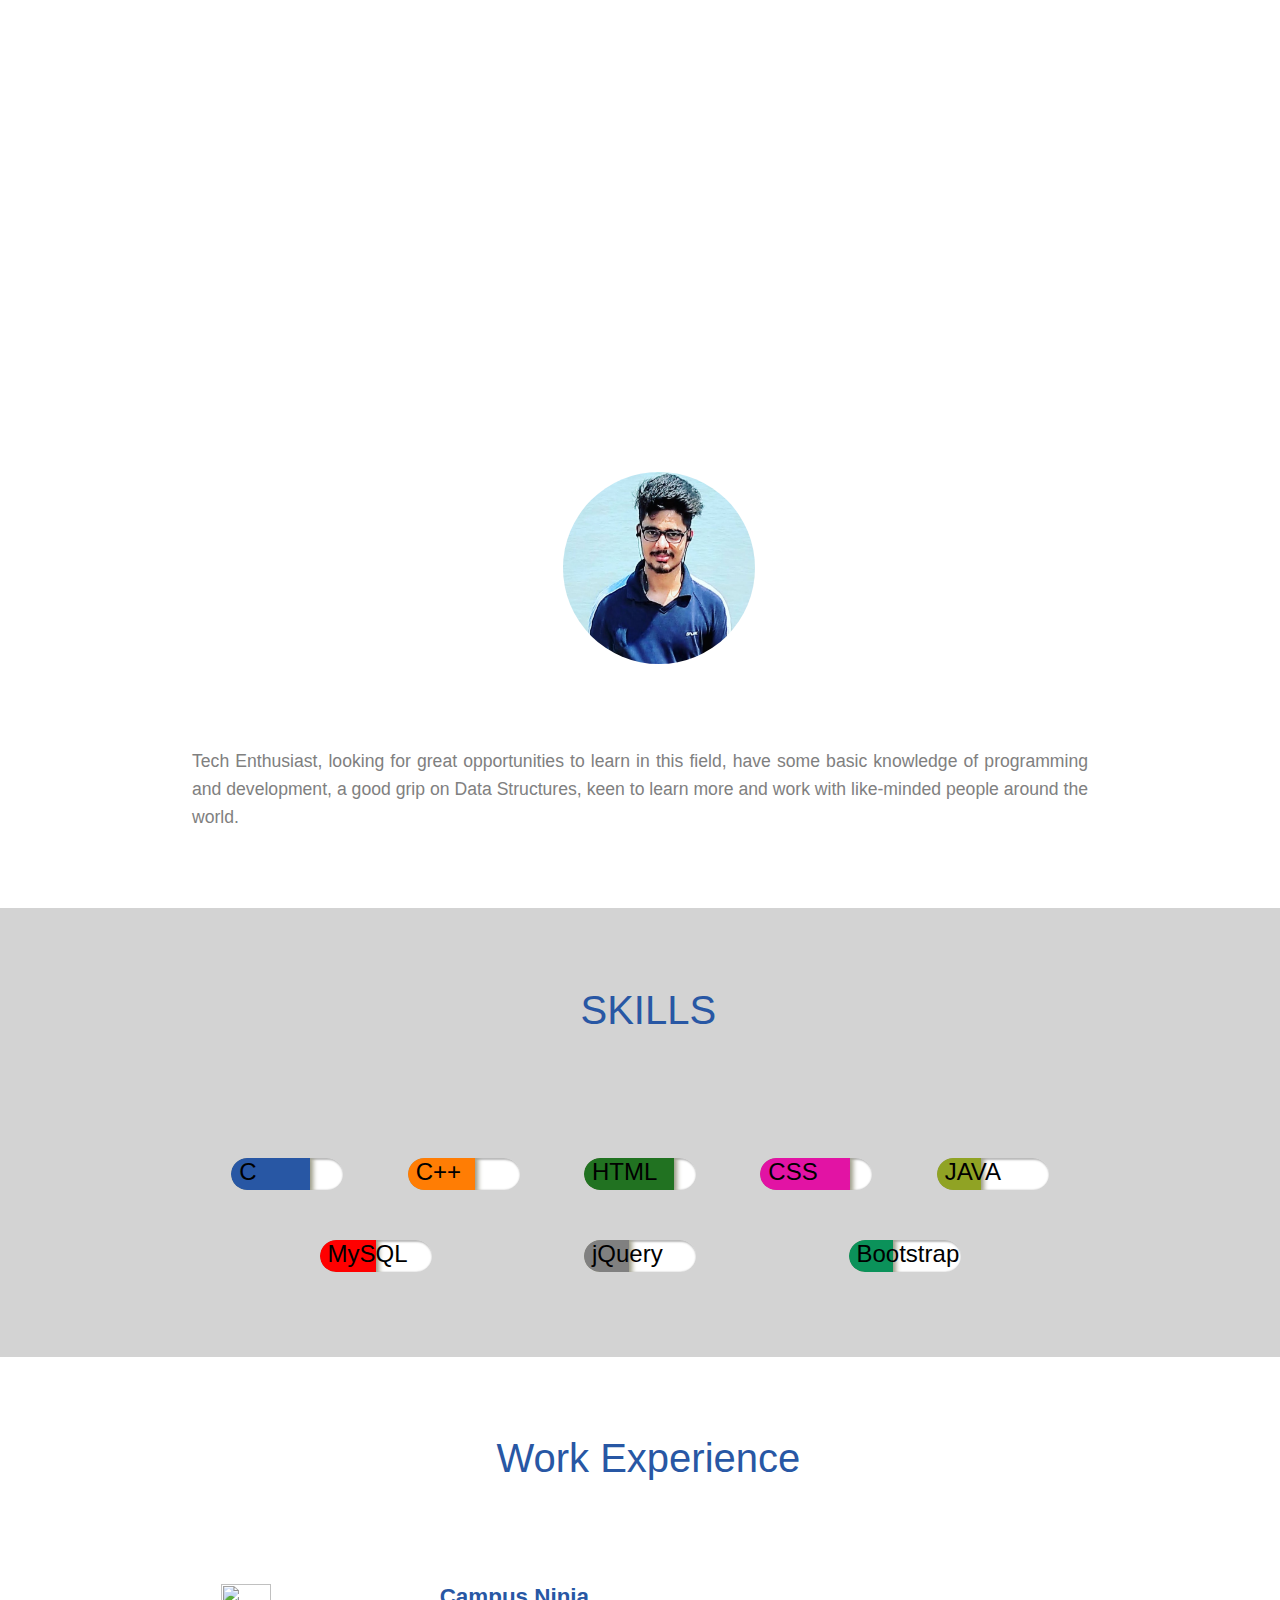
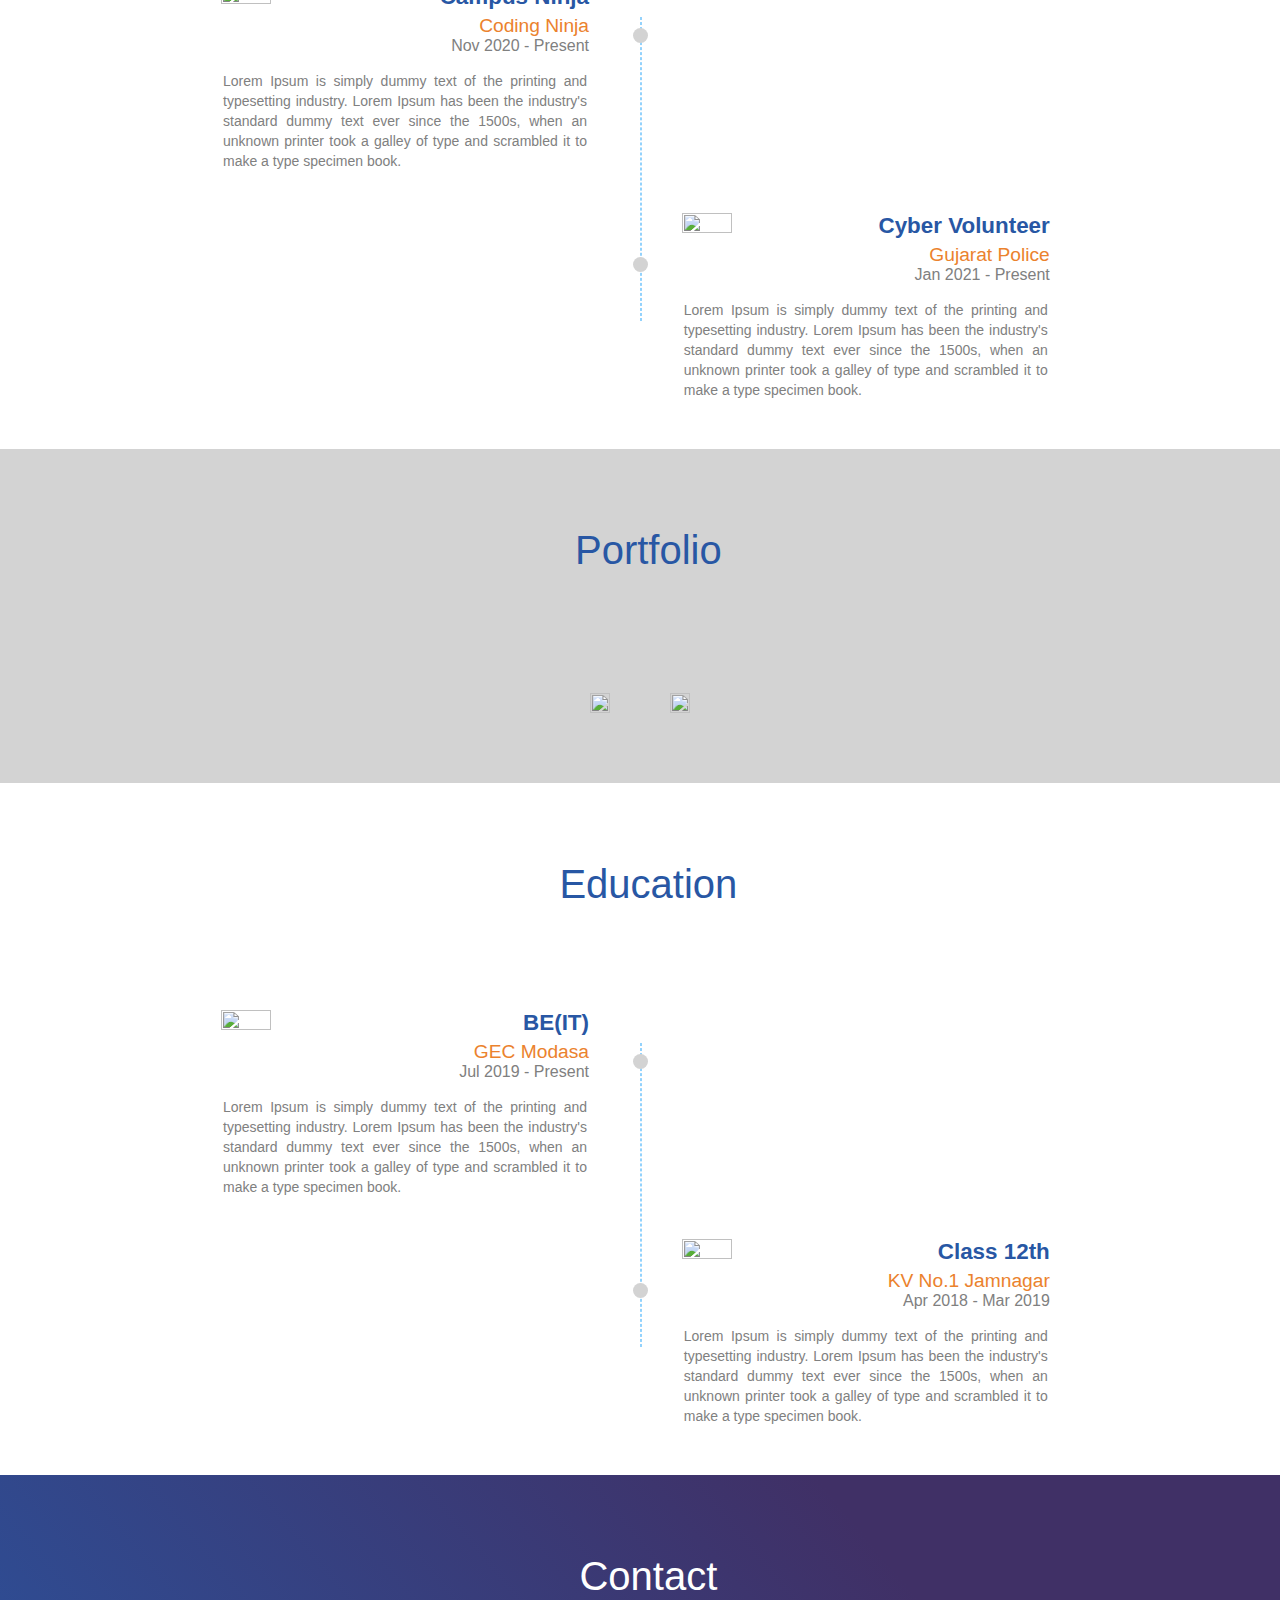
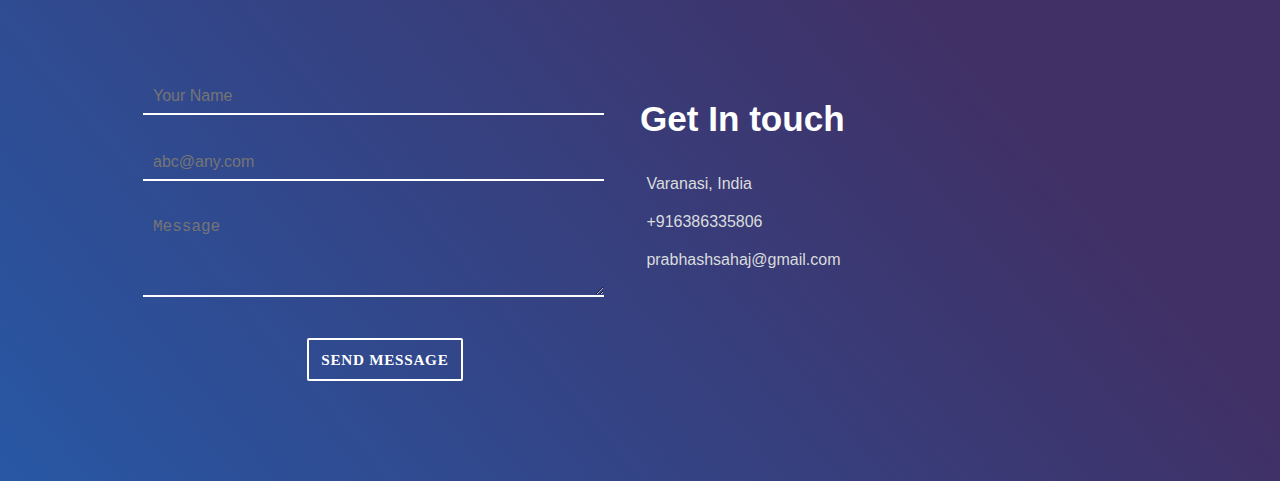
==== index.html @ 2652a90d "Update index.html" ====
<html>
   
<head>
    <title>Prabhash Rai</title>
    <link rel="icon" href="fevicon-black.jpg" sizes="16x16">
    
    <link href="style.css" rel= "stylesheet" type= "text/css">

    <script src="https://code.iconify.design/1/1.0.7/iconify.min.js"></script>

    <script src="https://kit.fontawesome.com/5745385092.js" crossorigin="anonymous"></script>

   <meta name="viewport" content="height=device-height content="width=device-width, initial-scale=1" /> 
</head>
<body>
    <header id = "body-header">
        <nav>
            
            <ul class = "horizontal-list text-center nav-menu">
                <li>
                    <a href="#">Home</a>
                </li>
                <li>
                    <a href="#About">About</a>
                </li>
                <li>
                    <a href="#Skills">Skills</a>
                </li>
                <li>
                    <a href="#Experience">Experience</a>
                </li>
                <li>
                    <a href="#Portfolio">Portfolio</a>
                </li>
                <li>
                    <a href="#Education">Education</a>
                </li>
                <li>
                    <a href="#Contact">Contact</a>
                </li>
            </ul>

        </nav>

        <div id="name-social-container">
            <div class= "text-center">
                <h1 id= "my-name">
                    Prabhash Rai
                </h1>
            </div>
            <div>
                <ul class= "horizontal-list text-center social-icons">
                    <li>
                        <!-- <a href="https://www.codechef.com/users/prabhashrai02">
                            <span class="iconify" data-icon="simple-icons:codechef" data-inline="false"></span>
                        </a>
                       
                        <a href="https://codeforces.com/profile/prabhashrai02">
                            <span class="iconify" data-icon="simple-icons:codeforces" data-inline="false"></span>
                        </a>
                       
                        <a href="https://github.com/prabhashrai02">
                            <i class="fab fa-github"></i>
                        </a>
                        
                        <a href="https://www.hackerrank.com/prabhashrai02">
                            <i class="fab fa-hackerrank"></i>
                        </a> -->
                       
                        <a href="https://www.linkedin.com/in/prabhashrai02/">
                            <i class="fab fa-linkedin"></i>
                        </a>
                        
                        <a href="https://www.instagram.com/prabhashrai02/">
                            <i class="fab fa-instagram"></i>
                        </a>

                        <a href="https://twitter.com/PrabhashRai02">
                            <i class="fab fa-twitter"></i>
                        </a>
                       
                        <a href="https://www.facebook.com/prabhash.rai.902">
                            <i class="fab fa-facebook"></i>
                        </a>
                    </li>
                </ul>
            </div>
        </div>

    </header>

    <main>
        <section id = "About">
            <div id= "my-image">
                <img src="re.jpg" class=" zoom" >
            </div>
            
            <div id="about-para">
                <p >
                    Tech Enthusiast, looking for great opportunities to learn in this field, have some basic knowledge of programming and development, a good grip on Data Structures, keen to learn more and work with like-minded people around the world.
                </p>
            </div>
        </section>
        

        <section id = "Skills">
            <h1 class= "section-heading mb75px">
                <span>
                    <i class="fas fa-chalkboard-teacher"></i>
                </span>
                <span>
                    SKILLS
                </span>
            </h1>

            <div class="skills-display">
               
                <div class="skill-progress">
                    <div class="seventy-percent mb-blue">
                        <div class="skill-name">
                            <span>
                                C
                            </span>
                        </div>
                    </div>
                </div>

                <div class="skill-progress">
                    <div class="sixty-percent mb-orange">
                        <div class="skill-name">
                            <span>
                                C++
                            </span>
                        </div>
                    </div>
                </div>
                
                <div class="skill-progress">
                    <div class="eighty-percent mb-green">
                        <div class="skill-name">
                            <span>
                                HTML
                            </span>
                        </div>
                    </div>
                </div>
                
                <div class="skill-progress">
                    <div class="eighty-percent mb-pink">
                        <div class="skill-name">
                            <span>
                                CSS
                            </span>
                        </div>
                    </div>
                </div>
                
                <div class="skill-progress">
                    <div class="fourty-percent mb-yellow">
                        <div class="skill-name">
                            <span>
                                JAVA
                            </span>
                        </div>
                    </div>
                </div>
                
                <div class="skill-progress">
                    <div class="fifty-percent mb-Red">
                        <div class="skill-name">
                            <span>
                                MySQL
                            </span>
                        </div>
                    </div>
                </div>
                
                <div class="skill-progress">
                    <div class="fourty-percent mb-grey">
                        <div class="skill-name">
                            <span>
                                jQuery
                            </span>
                        </div>
                    </div>
                </div>
                
                <div class="skill-progress">
                    <div class="fourty-percent mb-sahi">
                        <div class="skill-name">
                            <span>
                                Bootstrap
                            </span>
                        </div>
                    </div>
                </div>

            </div>

        </section>


        <section id = "Experience">
            <h1 class="section-heading mb75px">
                <span>
                    <i class="fas fa-tasks"></i>
                </span>
                <span>
                    Work Experience
                </span>
            </h1>
            <div class="timeline">

                <div class="timeline-box ">
                    <div class="timeline-container">
                        <div class="timeline-logo">
                            <img src="https://ninjasfiles.s3.amazonaws.com/asset_0000000000000030_1550710829_ninjasicon.png">
                        </div>
                        <h3 class="experience-designation  m0 m-blue"> Campus Ninja </h3>
                        <h4 class="experience-company-name"> Coding Ninja </h4>
                        <h5 class="experience-duration m0"> Nov 2020 - Present </h5>

                        <p class="experience-description text-align-justify"> Lorem Ipsum is simply dummy text of the printing and typesetting industry. Lorem Ipsum has been the industry's standard dummy text ever since the 1500s, when an unknown printer took a galley of type and scrambled it to make a type specimen book. </p>
                    </div>
                </div>

                <div class="timeline-box right ">
                    <div class="timeline-container">
                        <div class="timeline-logo">
                            <img src="https://i.pinimg.com/236x/4f/b0/e9/4fb0e97748d350e0e1e28e653db197bc--police-logo-finals.jpg">
                        </div>
                        <h3 class="experience-designation  m0 m-blue"> Cyber Volunteer </h3>
                        <h4 class="experience-company-name"> Gujarat Police </h4>
                        <h5 class="experience-duration m0"> Jan 2021 - Present </h5>
                        <p class="experience-description text-align-justify"> Lorem Ipsum is simply dummy text of the printing and typesetting industry. Lorem Ipsum has been the industry's standard dummy text ever since the 1500s, when an unknown printer took a galley of type and scrambled it to make a type specimen book. </p>
                    </div>
                </div>
                <div id="timeline-divider">
                    <div class="timeline-traveller">
                        <div>
                            <i class="fas fa-plane"></i>
                        </div>
                    </div>
                </div>
            </div>
        </section>
        
        <section id = "Portfolio">
            <h1 class="section-heading mb75px">
                <span>
                    <i class="fas fa-file-code"></i>
                </span>
                <span>
                    Portfolio
                </span>
            </h1>
            
            <Div id="portfolio-container">

                <div class="portfolio-image-container">
                    <img src="https://ninjasfiles.s3.amazonaws.com/asset_0000000000000025_1550237330_codezen_2.png">
                    <div class="portfolio-details">
                        <p>
                            Still working :(
                        </p>
                    </div>

                </div>
                <div class="portfolio-image-container">
                    <img src="https://ninjasfiles.s3.amazonaws.com/asset_0000000000000026_1550237353_project_2.jpeg">
                    <div class="portfolio-details">
                        <p>
                            Still working :(
                        </p>
                    </div>

                </div>
            </Div>
        
        </section>

        <section id = "Education">
            <h1 class="section-heading mb75px">
                <span>
                    <i class="fas fa-university"></i>
                </span>
                <span>
                    Education
                </span>
            </h1>
            <div class="timeline">

                <div class="timeline-box left">
                    <div class="timeline-container">
                        <div class="timeline-logo">
                            <img src="https://storage.googleapis.com/ezap-prod/colleges/326/government-engineering-college-modasa-logo.png">
                        </div>
                        <h3 class="experience-designation m0 m-blue">BE(IT)</h3>
                        <h4 class="experience-company-name ">GEC Modasa</h4>
                        <h5 class="experience-duration m0"> Jul 2019 - Present </h5>
                        <p class="experience-description text-align-justify"> Lorem Ipsum is simply dummy text of the printing and typesetting industry. Lorem Ipsum has been the industry's standard dummy text ever since the 1500s, when an unknown printer took a galley of type and scrambled it to make a type specimen book. </p>
                    </div>
                </div>
                
                <div class="timeline-box right ">
                    <div class="timeline-container">
                        <div class="timeline-logo">
                            <img src="https://e7.pngegg.com/pngimages/279/924/png-clipart-government-of-india-kendriya-vidyalaya-sangathan-recruitment-examination-lower-division-clerk-test-school-text-teacher.png">
                        </div>
                        <h3 class="experience-designation  m0 m-blue"> Class 12th </h3>
                        <h4 class="experience-company-name "> KV No.1 Jamnagar </h4>
                        <h5 class="experience-duration m0"> Apr 2018 - Mar 2019 </h5>
                        <p class="experience-description text-align-justify"> Lorem Ipsum is simply dummy text of the printing and typesetting industry. Lorem Ipsum has been the industry's standard dummy text ever since the 1500s, when an unknown printer took a galley of type and scrambled it to make a type specimen book. </p>
                    </div>
                </div>

                <div id="timeline-divider">
                    <div class="timeline-traveller">
                        <div>
                            <i class="fas fa-biking"></i>
                        </div>
                    </div>
                </div>

            </div>
        </section>
        
        <section id = "Contact">
            <h1 class="section-heading mb50px">
                <span>
                    <i class="fas fa-id-card-alt"></i>
                </span>
                <span>
                    Contact
                </span>
            </h1>
            <div id="contact-container">

                <div id="contact-form-container">
                    <form id="contact-form">
                        <input name="name" id="input-name" type="text" placeholder="Your Name">
                        <input name="input-email" id="input-email" type="text" required placeholder="abc@any.com">
                        <textarea name="input-message" id="input-message" rows="3" cols="40" placeholder="Message"></textarea>
                        <button class="sub-btn" onclick='SubForm()' type="submit">SEND MESSAGE</button>
                    </form>
                </div>
                <div id="my-detail-container">
                    <h3>Get In touch</h3>
                    <!-- <i class="fas fa-address-card"></i> -->
                    <!-- <span>Plot No 99/4, Balaji Park-3,<br>Near Digjam Mill Jamnagar,<br> Pin:- 361003<br> -->
                    <!-- </span> -->
                    <div class="my-details-info-container">
                        <i class="fas fa-map-marker-alt"></i>
                        <span>Varanasi, India</span>
                    </div>
                    <div class="my-details-info-container">
                        <i class="fas fa-mobile-alt"></i>
                        <span>+916386335806</span>
                    </div>
                    <div class="my-details-info-container">
                        <i class="far fa-envelope"></i>
                        <span>prabhashsahaj@gmail.com</span>
                    </div>
                </div>
            </div>

            <div class="text-centre social-icons">
                <ul class="horizontal-list">
                    <li>
                        <a href="https://www.linkedin.com/in/prabhashrai02/">
                            <i class="fab fa-linkedin"></i>
                        </a>
                        
                        <a href="https://www.instagram.com/prabhashrai02/">
                            <i class="fab fa-instagram"></i>
                        </a>

                        <a href="https://twitter.com/PrabhashRai02">
                            <i class="fab fa-twitter"></i>
                        </a>
                       
                        <a href="https://www.facebook.com/prabhash.rai.902">
                            <i class="fab fa-facebook"></i>
                        </a>
                    </li>
                </ul>
            </div>
        </section>
    
    </main>
</body>
</html>
---- style.css ----
body{
    margin: 0px;
    font-family: sans-serif;
    font-size: 30px;
}

/*body header*/
#body-header{
    height: 65vh;
    opacity: 2;
    background-image: url("https://img.wallpapersafari.com/desktop/1920/1080/92/28/9aECDP.jpg");
    background-size: cover;
    background-position: center;
    background-attachment: fixed;
    padding-top: 1.2rem;

}

/*horizontal list */
.horizontal-list{
    list-style: none;
    padding-left: 0px;
    margin: 0px;
}

.horizontal-list li{
    display: inline-block;
    margin: 0px 8px 8px 0px;
    font-weight: 500;
    font-size: 1rem;
}

.horizontal-list li a{
    color: white;
    text-decoration: none;
   
}

.nav-menu li a{
    transition: border-bottom 0.5sec;
}

.nav-menu li a:hover{
    color: lightgray;
    border-bottom: 1px solid white;
    text-decoration: none;

}

/*text*/
.text-center{
    text-align: center;
}

/* Name and Social Icons */

#name-social-container{
    margin-top: 10vh;
}

#my-name{
    font-size: 5rem;
    letter-spacing: 0.1rem;
    color: white;
    font-weight: 700;
    margin-bottom: 0.5rem;
    font-family: cursive;
    /* position: center; */
}

.social-icons li a i{
    padding: 10px; /*icon space*/
    font-size: 1.1rem;
    /* border-radius: 50%; */
    /* position: center; */
}

.iconify{
    margin-bottom: -12px;
    padding: 10px; 
    font-size: 1.3rem;
    border-radius: 50%;
    /* position: center; */
}

.iconify:hover{
    box-shadow: 0px 0px 6px 4px rgba(230, 196, 196, 0.3);
}
.social-icons li a i:hover{
    border-radius: 50%;
    box-shadow: 0px 0px 6px 4px rgba(230, 196, 196, 0.3);
}

/* Colourful Icons */
/* .fa-instagram{
    color: rgb(219, 89, 111);
}

.fa-twitter, .fa-twitter-square {
    color: #00aced
}

.fa-linkedin, .fa-linkedin-square {
    color: #007bb6
} */


/* Section Classes*/

section{
    /* width: 100%; */
    display: flex;
    flex-direction: column;
    align-items: center;
    padding-bottom: 20px;
}

section:nth-child(2n){
    background-color: lightgrey;
}

section:nth-child(2n+1){
    background-color:white;
    /* background: linear-gradient(orange, lightgreen); */
}

.section-heading{
    width:auto;
    padding: 20px 10px 10px;
    font-weight: 400;
}

.section-heading span{
    font-size: 40px;
    color: #2857a4;
    display: inline-block;
    padding-top: 10px;
    margin-right: 0.5rem;
}

/*About section*/

#about{
    height: auto;
    width: 100%;
    /* position: relative;  if your image gooes under background image */
    margin-bottom: 30px;
}

/*my profile image*/
#my-image{
    /* display: flex; */
    /* justify-content: center; */
    height: 10rem;
    width: 10rem;
    margin: auto;/*bring image to center*/
    margin-top: -15vh; /* to go inside upper image*/
    /* margin-bottom: 15vh; */
}

#my-image img{
    /* height: 200%;
    width: 200%; */
    border-radius: 70%;
    border: 3px solid white;
    border-shadow: 1px 1px 10px 2px lightgray;
    /* transform: scale(1.5); */
}

/* .circle{
  width:150px;height:150px;
  border: solid 2px rgb(255, 255, 255);
  background-color: #eed;
  box-shadow: 1px 1px  rgb(250, 245, 245);
  -moz-box-shadow: 1px 1px  rgb(255, 251, 251);
  -webkit-box-shadow: 1px 1px  rgb(255, 255, 255);
  -o-box-shadow: 1px 1px  rgb(255, 255, 255);
  border-radius:100%;
} */

.zoom{
    transition: 0.2s;
    width: 12rem;
    height: 12rem;
    margin: auto;
}

.zoom:hover{
    transform: scale(1.2);
}

#about-para{
    padding: 10px;
    width: 70%;
    /* height: 100%; */
    /* font-family: Arial, Helvetica, sans-serif; */
    text-align: justify;
    color: grey;
    line-height: 28px;
    /* font-weight: 100; */
    font-size: 1.1rem;
    /* border: none; */
    /* overflow: hidden; */
    margin: auto;
    margin-top: 10vh;
}

/* Skills Sction */

.skills-display{
    width: 70%;
    padding: 10px;
    margin-bottom: 30px;
    display: flex;
    flex-wrap: wrap;
    justify-content: space-evenly;
} 

.skill-progress{
    width: 7rem;
    height: 2rem;
    background-color: rgb(255, 255, 255);
    border-radius: 1rem;
    box-shadow: 1px 1px 2px 1px #b9b9b9 inset;
    margin: 25px;
    overflow: hidden; 
}

.skill-progress>div{     /*apply to all within this class */
    border-radius: 20px 0px 0px 20px;
    box-shadow: 1px 1px 5px 2px #989882;
} 

.skill-name span{
    color: black;
    font-weight: 500;
    /* font-family: monospace; */
    font-size: 1.5rem;
    margin-left: 8px;
    vertical-align: middle;
}


/* Work Experience */
.timeline{
    position: relative;
    width: 75%;
}

.timeline-box{
    padding: 5px;
    width: 40%;
    min-height: 150px;
    position: relative;
    left: 5%;
    text-align: right;
}

.timeline-box::after{
    content: '';
    position: absolute;
    width: 15px;
    height: 15px;
    background-color: lightgrey;
    top: 25%;
    border-radius: 50%;
    z-index: 1;
}

.timeline-box:nth-child(2n){
    left:53%;
}

.timeline-box:nth-child(2n+1)::after{
    right: -11.8%;
}

.timeline-box:nth-child(2n)::after{
    left: -9%;
}

.timeline-container{
    padding: 8px;
}

.timeline-logo{
    position: absolute;
    width: 50px;
    overflow: hidden;
}

.timeline-logo > img{
    width: 100%;
}

#timeline-divider{
    position: absolute;
    width: 0;
    top: 10%;
    left: 50%;
    border: 1px dashed #0096fa6b;
    height: 66%;
    color: #433E3F;
}

#timeline-divider .timeline-traveller{
    position: sticky;
    top: 135px;
    z-index: 2;
}

#timeline-divider i{
    transform: rotate(90deg);
    margin-top: -35px;
    display: block;
    color: #2857a4;
}

.experience-designation{
    font-size: 1.4rem;
}

.experience-company-name{
    margin: 5px 0 0;
    color: #eb822d;
    font-weight: 400;
    font-size: 1.2rem;
}

.experience-duration{
    color: #9e9b9b;
    font-weight: 100;
    color: grey;
    font-size: 1rem;
}

.experience-description{
    font-size: 14px;
    padding: 2px;
    color: grey;
    line-height: 20px;
}

.text-align-justify{
    text-align: justify;
}
/* Portfolio Section */


#portfolio-container{
    box-sizing: border-box;
    display: flex;
    flex-wrap: wrap;
    padding: 0 50px;
    margin-bottom: 20px;
    justify-content: space-around;
}

.portfolio-image-container{
    max-width: 280px;
    max-height: 280px;
    overflow: hidden;
    margin: 30px;
    background-size: cover;
    background-repeat: no-repeat;
    position: relative;
}

.portfolio-image-container img{
    width: 100%;
    height: 100%;
}

.portfolio-details{
    transition: all 0.5s ease-in-out;
    position: absolute;
    top: 0;
    left: 0;
    width: 100%;
    height: 100%;
    color: transparent;
    text-align: center;
    padding: 10px;
}

.portfolio-image-container:hover{
    box-shadow: 0 0 20px #74ADC8;
}

.portfolio-image-container:hover .portfolio-details{
    background-color: #80808078;
    color: white;
}

/* Contact form */

#contact{
    background-color: #0abcf9;
    background-image: linear-gradient(50deg, #2857a4 0%, #403066 74%);
    color: white;
    padding-bottom: 40px;
}

#contact h1,
#contact h1 span{
    color: white;
}

#contact-form{
    margin-left: 20%;
}

#contact-container{
    display: flex;
}

#my-details-container{
    width: 35%;
    margin-left: 6%;
}

#my-details-container h3{
    color: white;
    font-weight: 550;
    font-size: 1.2rem;
}
#contact-form-container{
    width: 50%;
}

#my-details-container p{
    color: #d9dcdd;
    font-size: 0.9rem;
}

.my-details-info-container{
    margin-bottom: 20px;
    color: #d9dcdd;
    font-size: 1rem;
    /* padding: 1rem; */
}

.my-details-info-container span{
    margin-left: 0.4rem;
}

.my-details-info-container i{
    color: white;
}

.my-details-icon{
    width: 1rem;
    height: 1rem;
    vertical-align: bottom;
    margin-right: 0.5rem;
}

#contact-form input,
textarea{
    max-width: 90%;
    margin: 15px;
    padding: 4px 10px;
    border: 0px solid transparent;
    border-bottom: 2px solid white;
    color: #d9dcdd;
    background: transparent;
    width: 90%;
    line-height: 1.6;
    font-size: 1rem;
}

#contact-form button[type="submit"]{
    background: transparent;
    font-size: 0.95rem;
    border: 2px solid white;
    margin-top: 5%;
    margin-left: 35%;
    border-radius: 2px;
    color: white;
    font-family: 'Times New Roman', Times, serif;
    font-weight: 700;
    letter-spacing: 0.046875em;
    line-height: 1;
    padding: 0.8em 0.8em 0.78em;
    text-transform: uppercase;
}

#contact-form button:hover{
    background: white;
    color: #13386fe0;
}

#contact .social-icons li a i {
    font-size: 1.2rem;
    margin: 40px 10px 10px;
    padding: 10px 14px 20px 10px;
}

input:focus,
select:focus,
textarea:focus,
button:focus{
    outline: none;
}

/* Common margin classes */
.m0{
    margin: 0;
}
.mb50px{
    margin-bottom: 50px;
}
.mb75px{
    margin-bottom: 75px;
}

/* Common Color classes */

.text-highlight{
    color: #2857a4;
    font-weight: 600;
}

/* setting background color */
.m-blue{
    color: #2857a4;
}
.mb-blue{
    background-color: #2857a4;
}
.mb-orange{
    background-color: #ff7d04;
}
.mb-green{
    background-color: rgb(33, 114, 33);
}
.mb-pink{
    background-color: rgb(226, 19, 164);
}
.mb-pink{
    background-color: rgb(226, 19, 164);
}
.mb-yellow{
    background-color: rgb(144, 163, 36);
}
.mb-Red{
    background-color:red;
}
.mb-grey{
    background-color:grey;
}
.mb-sahi{
    background-color: rgb(11, 146, 90);
}


/* Percentage class */
.seventy-percent{
    width: 70%;
    height: inherit;

}
.sixty-percent{
    width: 60%;
    height: inherit;

}
.fifty-percent{
    width: 50%;
    height: inherit;

}
.eighty-percent{
    width: 80%;
    height: inherit;

}
.fourty-percent{
    width: 40%;
    height: inherit;

}
.ninty-percent{
    width: 90%;
    height: inherit;

}
.fifty-five-percent{
    width: 55%;
    height: inherit;

}
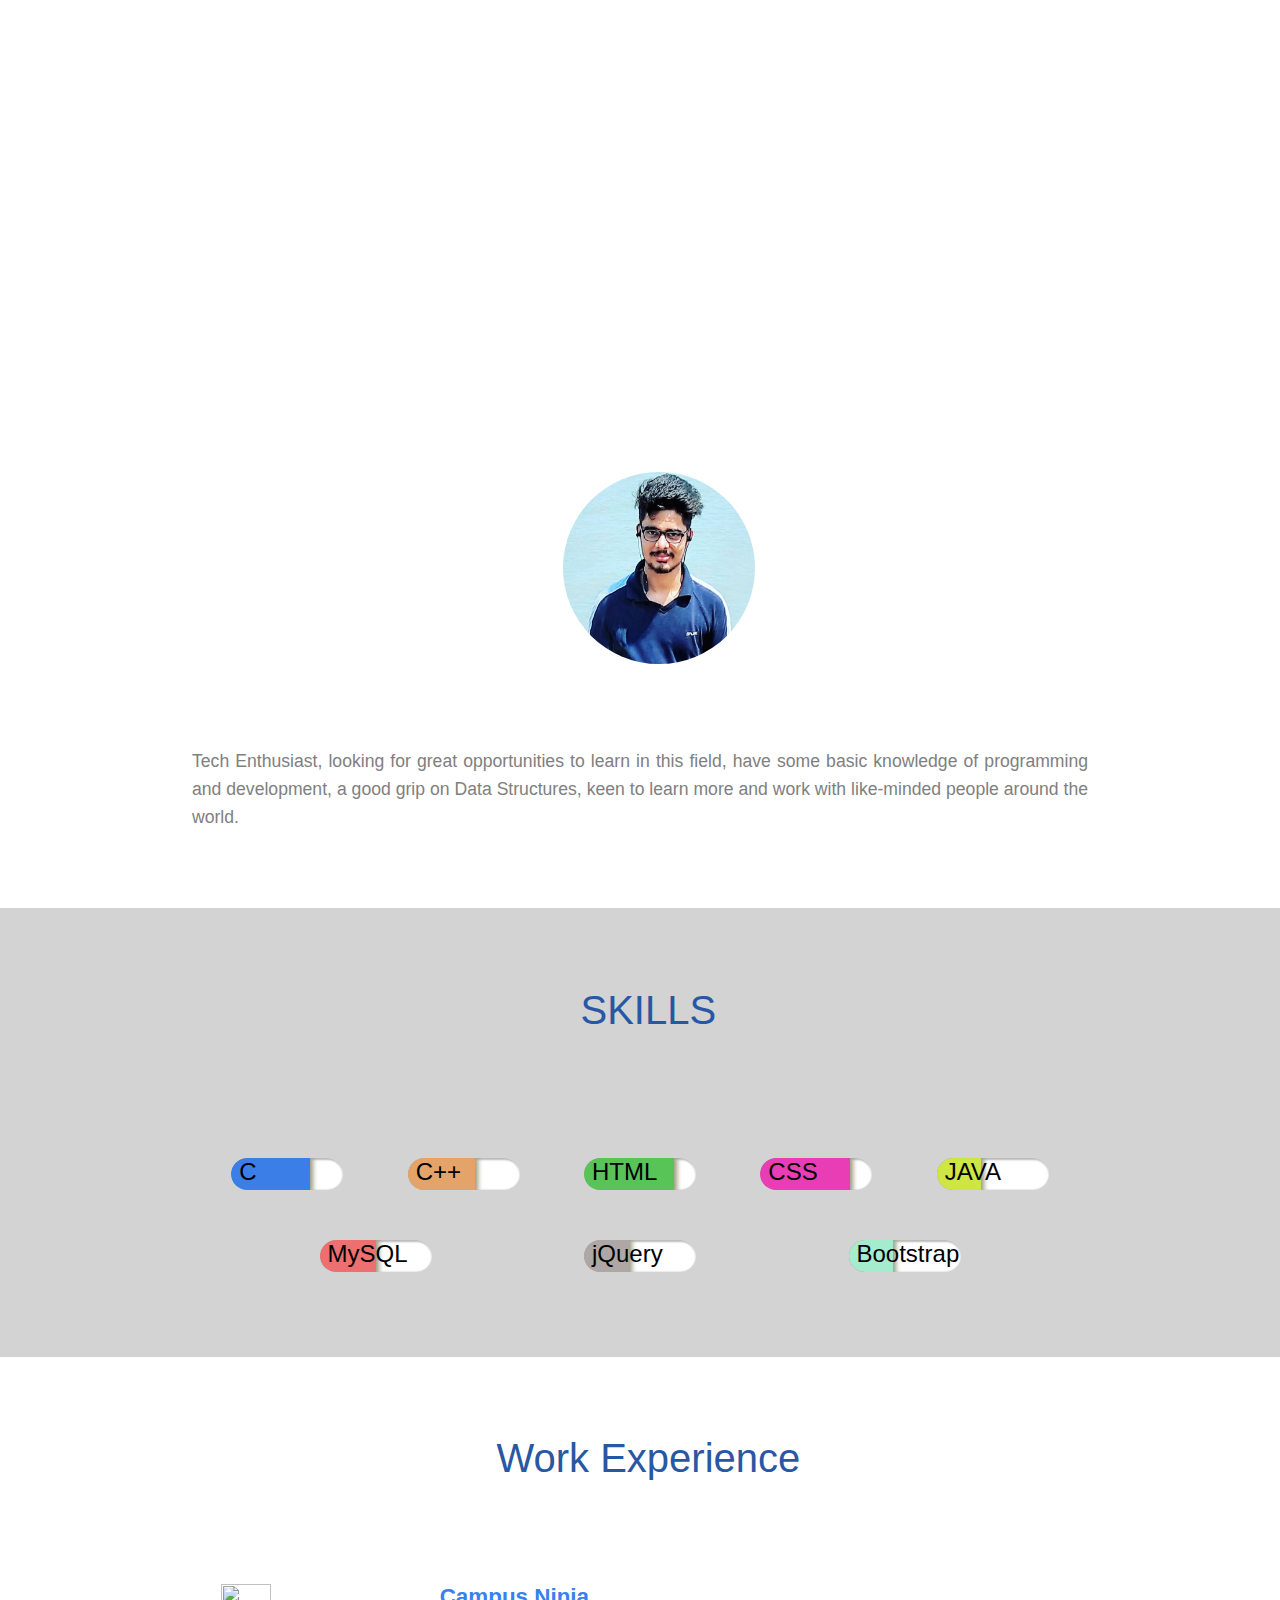
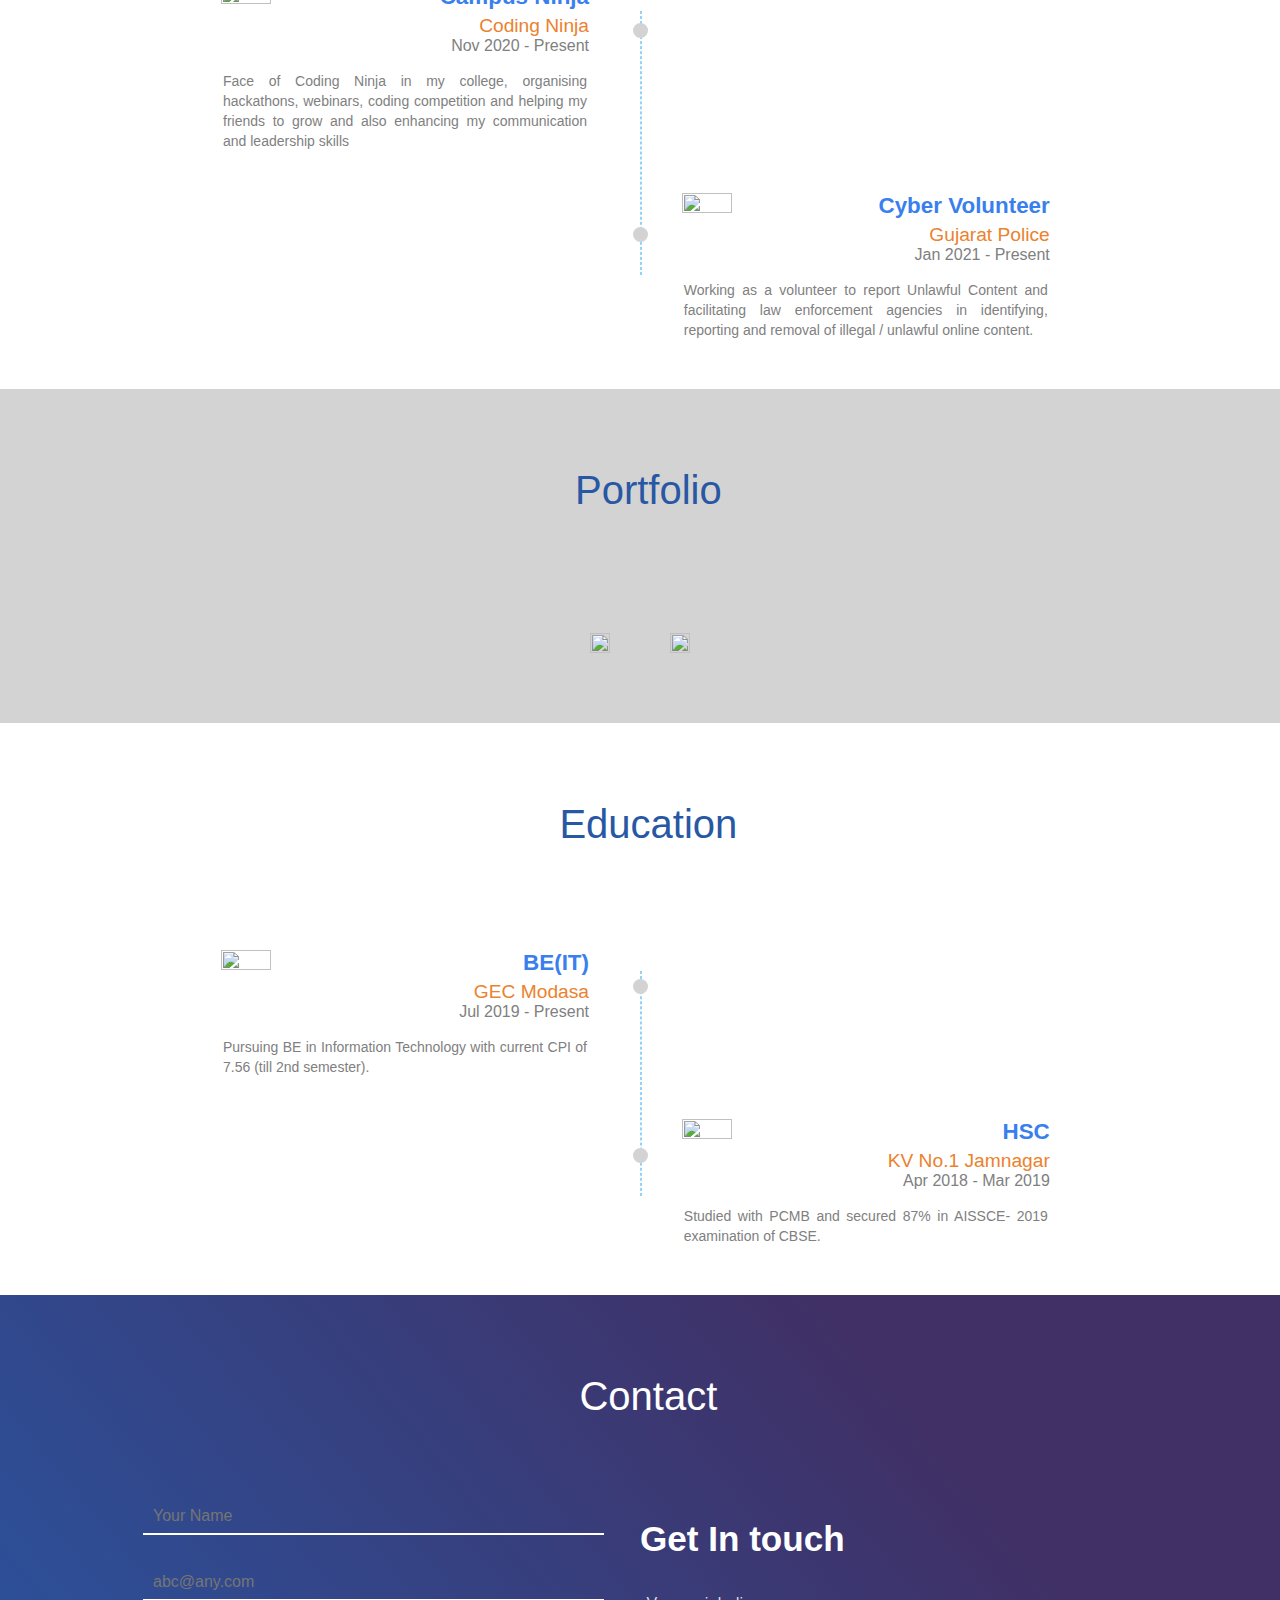
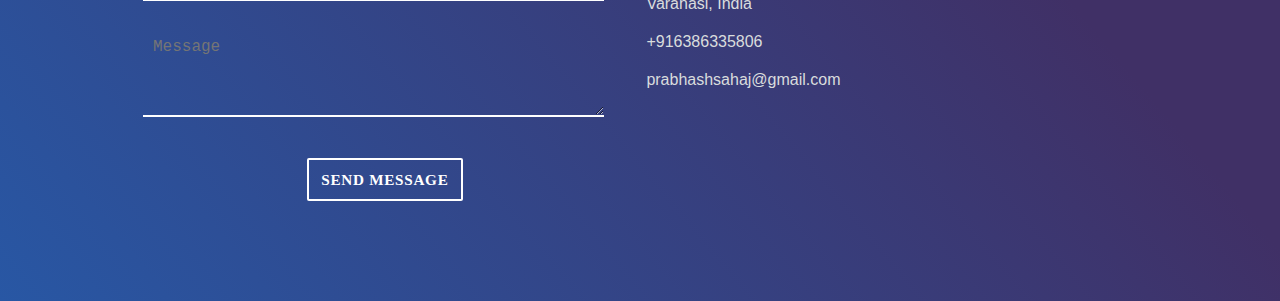
==== commit a6ccaf42: "Update index.html" ====
--- a/index.html
+++ b/index.html
@@ -61,11 +61,11 @@
                        
                         <a href="https://github.com/prabhashrai02">
                             <i class="fab fa-github"></i>
-                        </a>
+                        </a>-->
                         
                         <a href="https://www.hackerrank.com/prabhashrai02">
                             <i class="fab fa-hackerrank"></i>
-                        </a> -->
+                        </a> 
                        
                         <a href="https://www.linkedin.com/in/prabhashrai02/">
                             <i class="fab fa-linkedin"></i>
@@ -220,7 +220,7 @@
                         <h4 class="experience-company-name"> Coding Ninja </h4>
                         <h5 class="experience-duration m0"> Nov 2020 - Present </h5>
 
-                        <p class="experience-description text-align-justify"> Lorem Ipsum is simply dummy text of the printing and typesetting industry. Lorem Ipsum has been the industry's standard dummy text ever since the 1500s, when an unknown printer took a galley of type and scrambled it to make a type specimen book. </p>
+                        <p class="experience-description text-align-justify">Face of Coding Ninja in my college, organising hackathons, webinars, coding competition and helping my friends to grow and also enhancing my communication and leadership skills</p>
                     </div>
                 </div>
 
@@ -232,7 +232,7 @@
                         <h3 class="experience-designation  m0 m-blue"> Cyber Volunteer </h3>
                         <h4 class="experience-company-name"> Gujarat Police </h4>
                         <h5 class="experience-duration m0"> Jan 2021 - Present </h5>
-                        <p class="experience-description text-align-justify"> Lorem Ipsum is simply dummy text of the printing and typesetting industry. Lorem Ipsum has been the industry's standard dummy text ever since the 1500s, when an unknown printer took a galley of type and scrambled it to make a type specimen book. </p>
+                        <p class="experience-description text-align-justify">Working as a volunteer to report Unlawful Content and facilitating law enforcement agencies in identifying, reporting and removal of illegal / unlawful online content.</p>
                     </div>
                 </div>
                 <div id="timeline-divider">
@@ -298,7 +298,7 @@
                         <h3 class="experience-designation m0 m-blue">BE(IT)</h3>
                         <h4 class="experience-company-name ">GEC Modasa</h4>
                         <h5 class="experience-duration m0"> Jul 2019 - Present </h5>
-                        <p class="experience-description text-align-justify"> Lorem Ipsum is simply dummy text of the printing and typesetting industry. Lorem Ipsum has been the industry's standard dummy text ever since the 1500s, when an unknown printer took a galley of type and scrambled it to make a type specimen book. </p>
+                        <p class="experience-description text-align-justify"> Pursuing BE in Information Technology with current CPI of 7.56 (till 2nd semester).</p>
                     </div>
                 </div>
                 
@@ -307,10 +307,10 @@
                         <div class="timeline-logo">
                             <img src="https://e7.pngegg.com/pngimages/279/924/png-clipart-government-of-india-kendriya-vidyalaya-sangathan-recruitment-examination-lower-division-clerk-test-school-text-teacher.png">
                         </div>
-                        <h3 class="experience-designation  m0 m-blue"> Class 12th </h3>
+                        <h3 class="experience-designation  m0 m-blue"> HSC </h3>
                         <h4 class="experience-company-name "> KV No.1 Jamnagar </h4>
                         <h5 class="experience-duration m0"> Apr 2018 - Mar 2019 </h5>
-                        <p class="experience-description text-align-justify"> Lorem Ipsum is simply dummy text of the printing and typesetting industry. Lorem Ipsum has been the industry's standard dummy text ever since the 1500s, when an unknown printer took a galley of type and scrambled it to make a type specimen book. </p>
+                        <p class="experience-description text-align-justify"> Studied with PCMB and secured 87% in AISSCE- 2019 examination of CBSE.</p>
                     </div>
                 </div>
 
--- a/style.css
+++ b/style.css
@@ -523,34 +523,34 @@
 
 /* setting background color */
 .m-blue{
-    color: #2857a4;
+    color: #3a7fee;
 }
 .mb-blue{
-    background-color: #2857a4;
+    background-color: #3c7ee7;
 }
 .mb-orange{
-    background-color: #ff7d04;
+    background-color: #e4a469;
 }
 .mb-green{
-    background-color: rgb(33, 114, 33);
+    background-color: rgb(88, 196, 88);
 }
 .mb-pink{
-    background-color: rgb(226, 19, 164);
+    background-color: rgb(243, 71, 191);
 }
 .mb-pink{
-    background-color: rgb(226, 19, 164);
+    background-color: rgb(233, 61, 181);
 }
 .mb-yellow{
-    background-color: rgb(144, 163, 36);
+    background-color: rgb(205, 230, 68);
 }
 .mb-Red{
-    background-color:red;
+    background-color:rgb(238, 111, 111);
 }
 .mb-grey{
-    background-color:grey;
+    background-color:rgb(175, 166, 166);
 }
 .mb-sahi{
-    background-color: rgb(11, 146, 90);
+    background-color: rgb(165, 235, 206);
 }
 
 
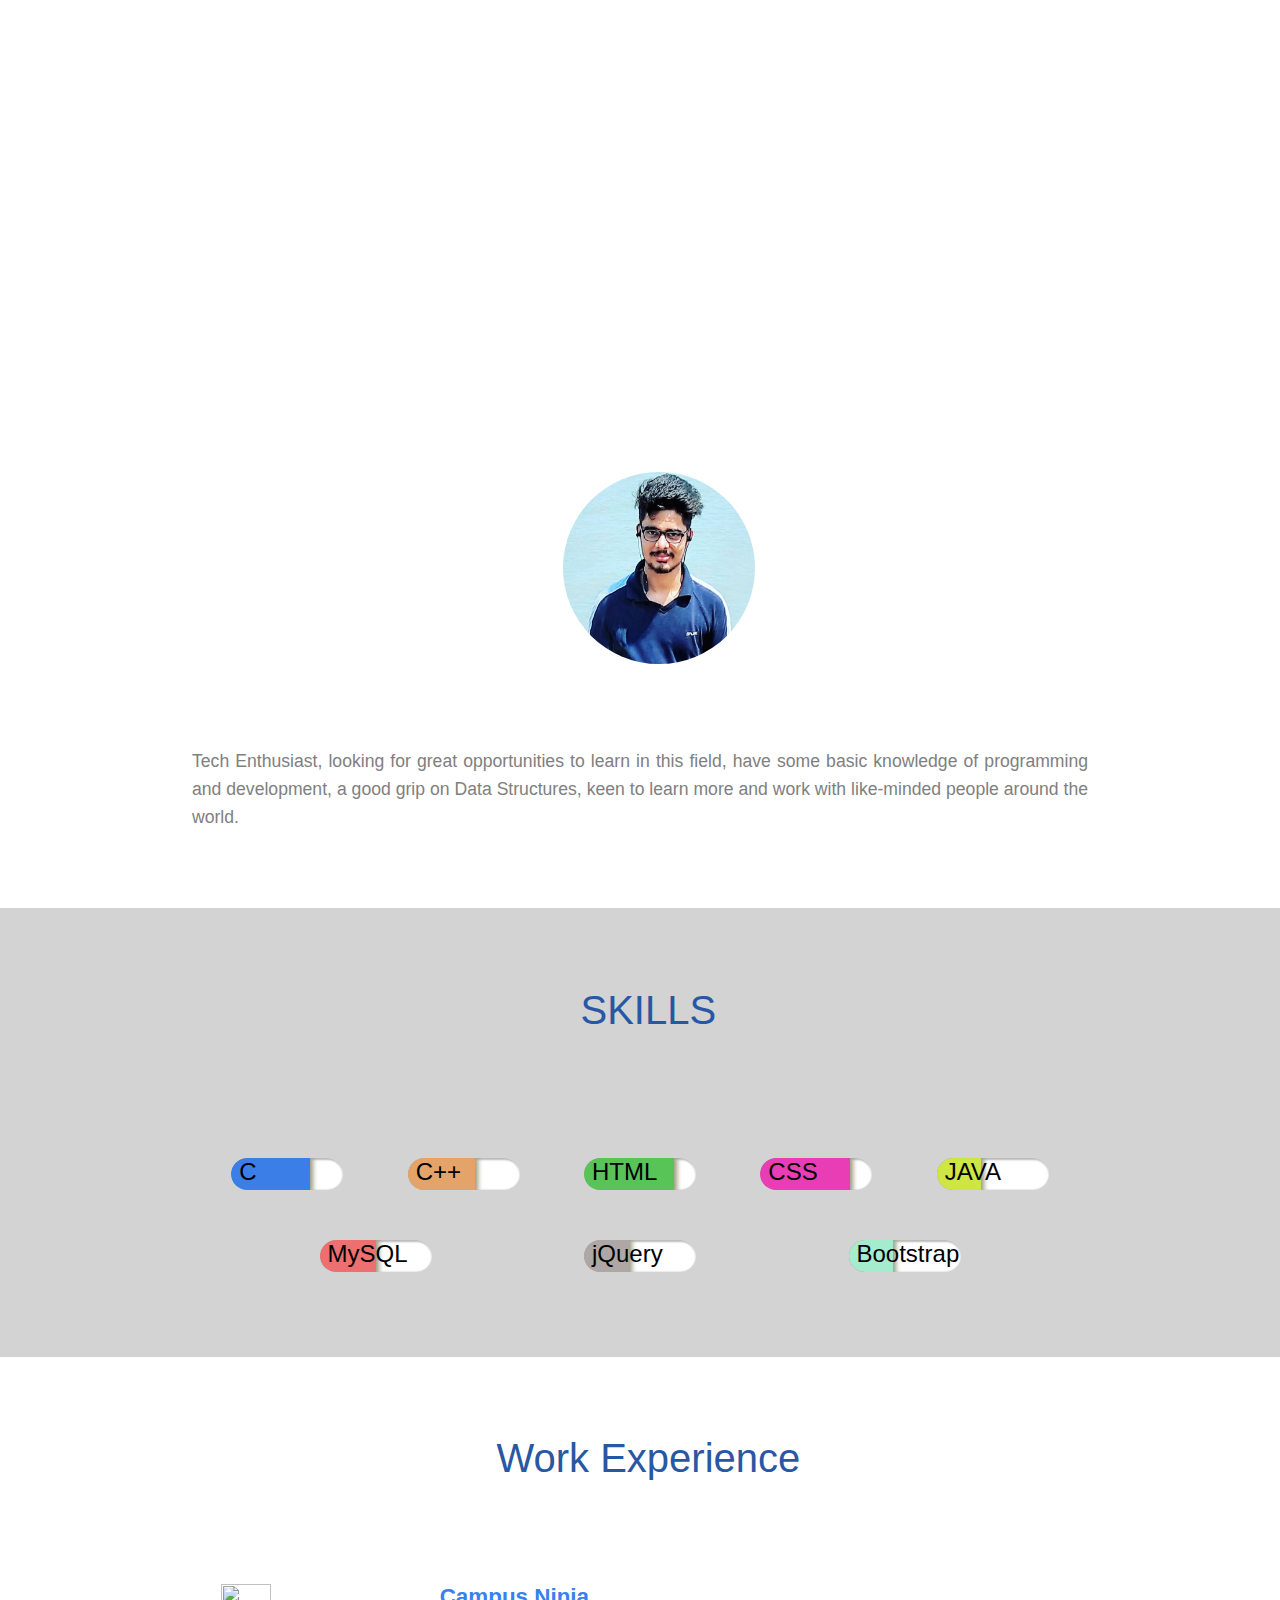
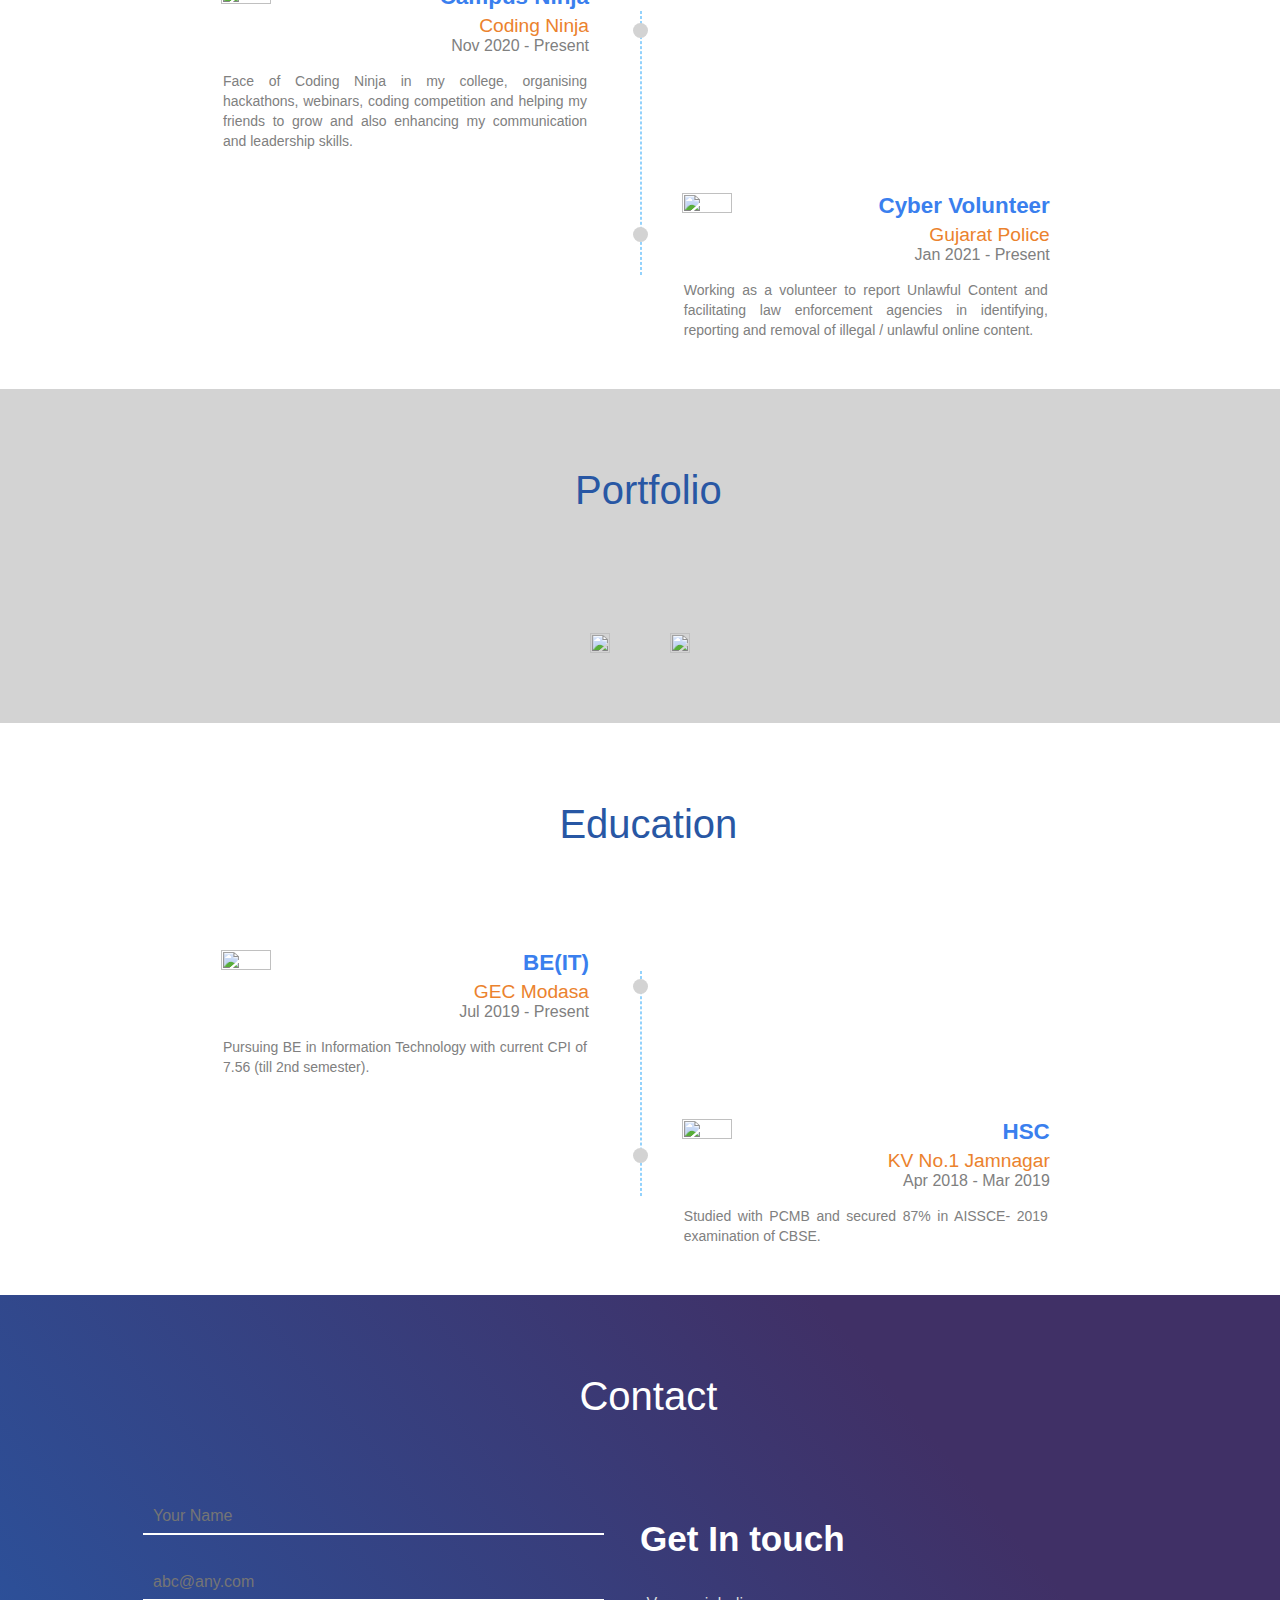
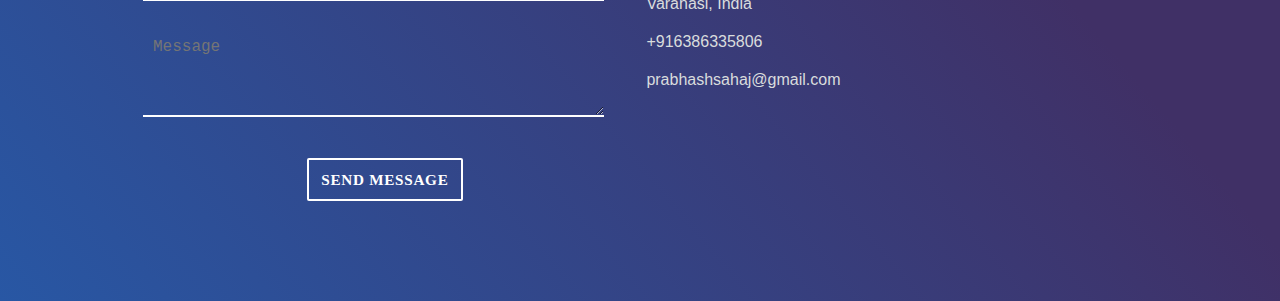
==== commit 5568adc2: "Update index.html" ====
--- a/index.html
+++ b/index.html
@@ -220,7 +220,7 @@
                         <h4 class="experience-company-name"> Coding Ninja </h4>
                         <h5 class="experience-duration m0"> Nov 2020 - Present </h5>
 
-                        <p class="experience-description text-align-justify">Face of Coding Ninja in my college, organising hackathons, webinars, coding competition and helping my friends to grow and also enhancing my communication and leadership skills</p>
+                        <p class="experience-description text-align-justify">Face of Coding Ninja in my college, organising hackathons, webinars, coding competition and helping my friends to grow and also enhancing my communication and leadership skills.</p>
                     </div>
                 </div>
 
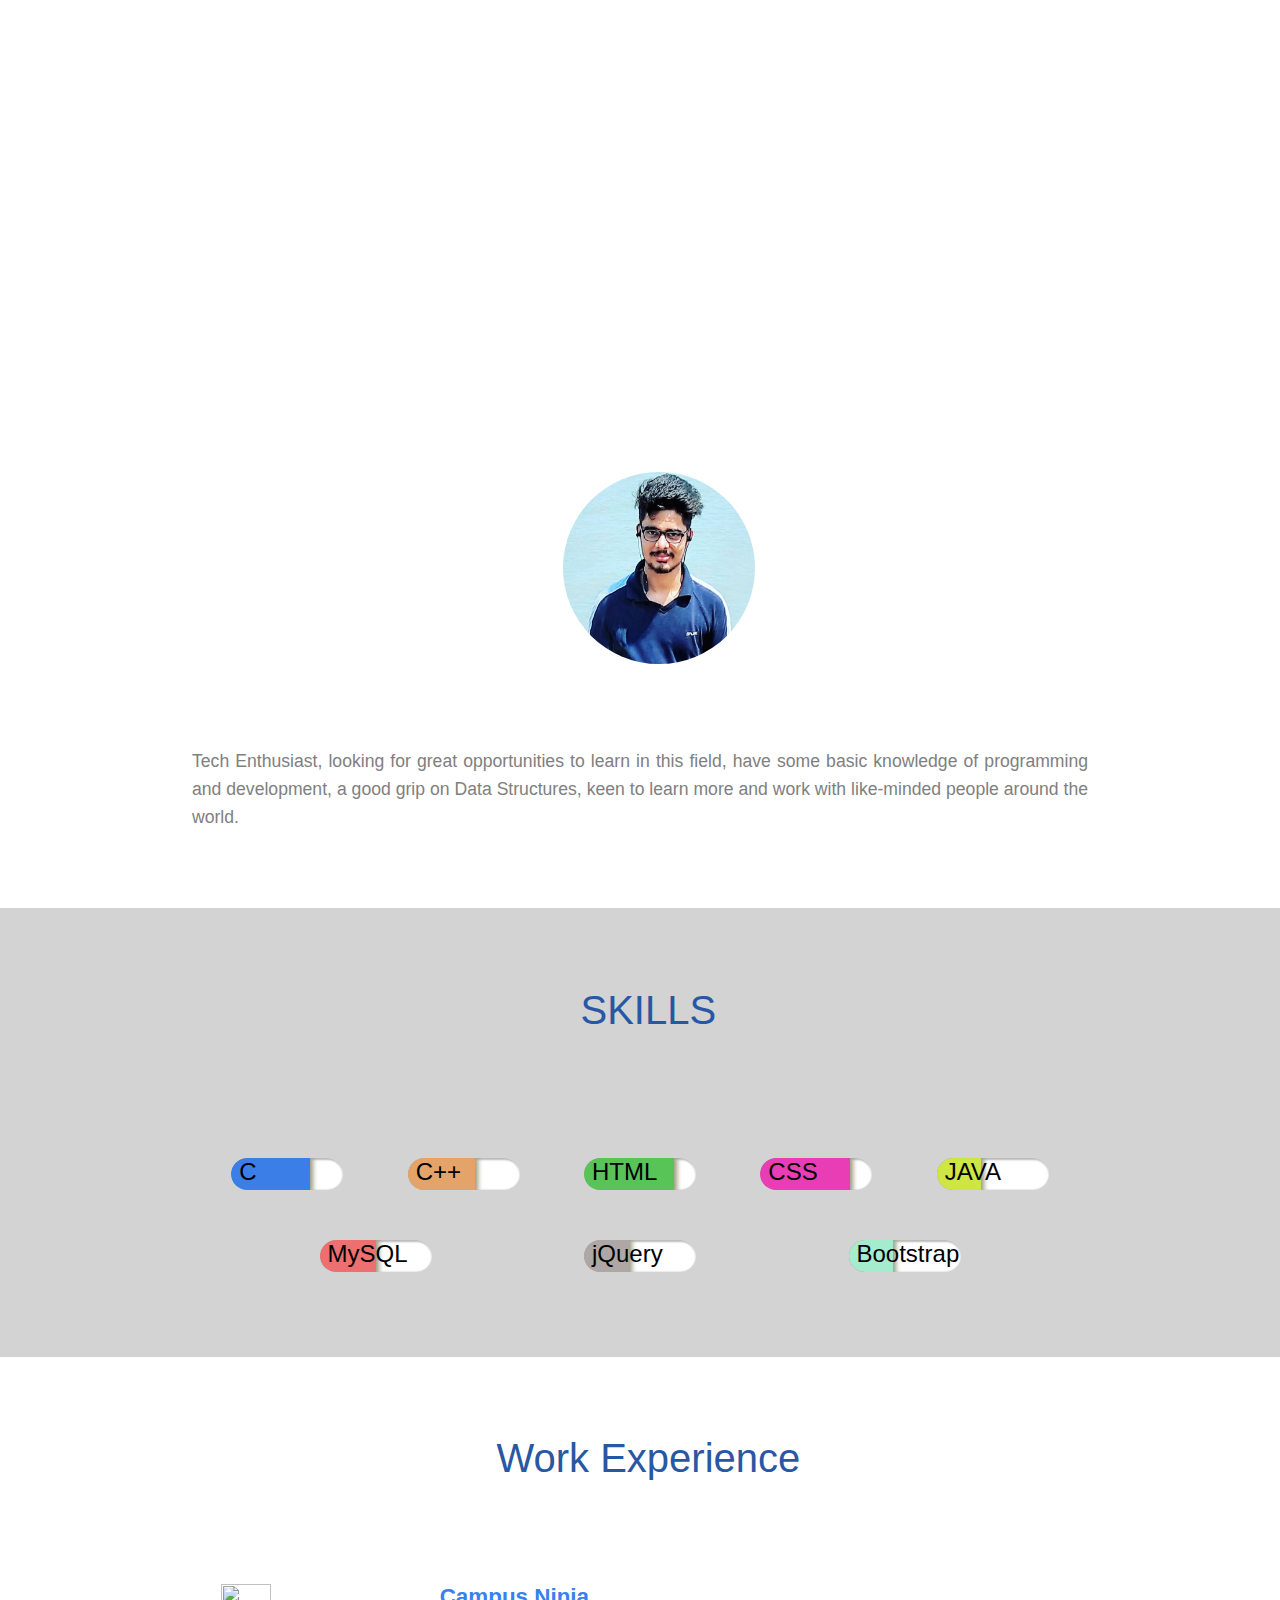
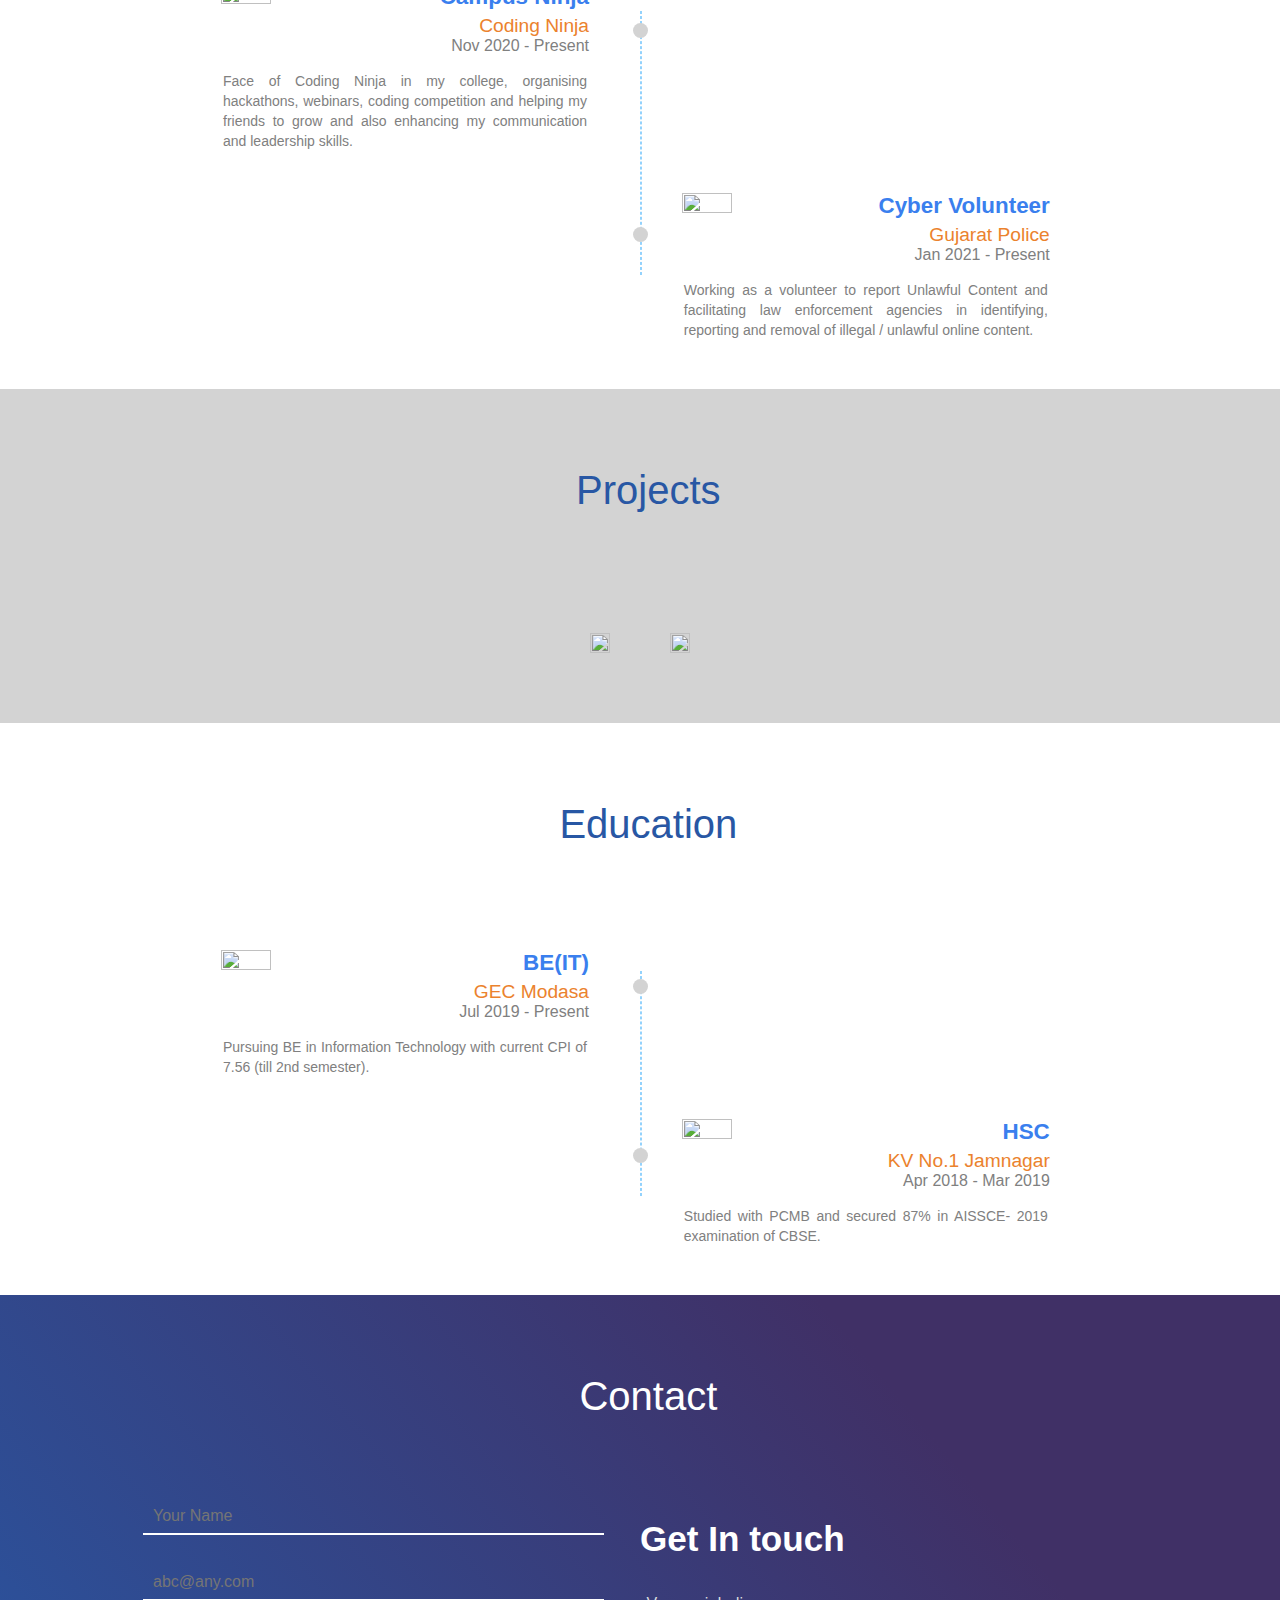
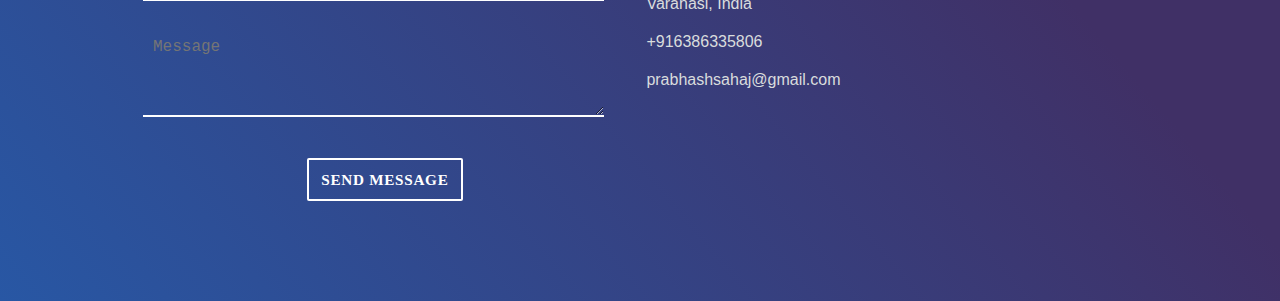
==== commit ce5ba74a: "Update index.html" ====
--- a/index.html
+++ b/index.html
@@ -30,7 +30,7 @@
                     <a href="#Experience">Experience</a>
                 </li>
                 <li>
-                    <a href="#Portfolio">Portfolio</a>
+                    <a href="#Portfolio">Projects</a>
                 </li>
                 <li>
                     <a href="#Education">Education</a>
@@ -251,7 +251,7 @@
                     <i class="fas fa-file-code"></i>
                 </span>
                 <span>
-                    Portfolio
+                    Projects
                 </span>
             </h1>
             
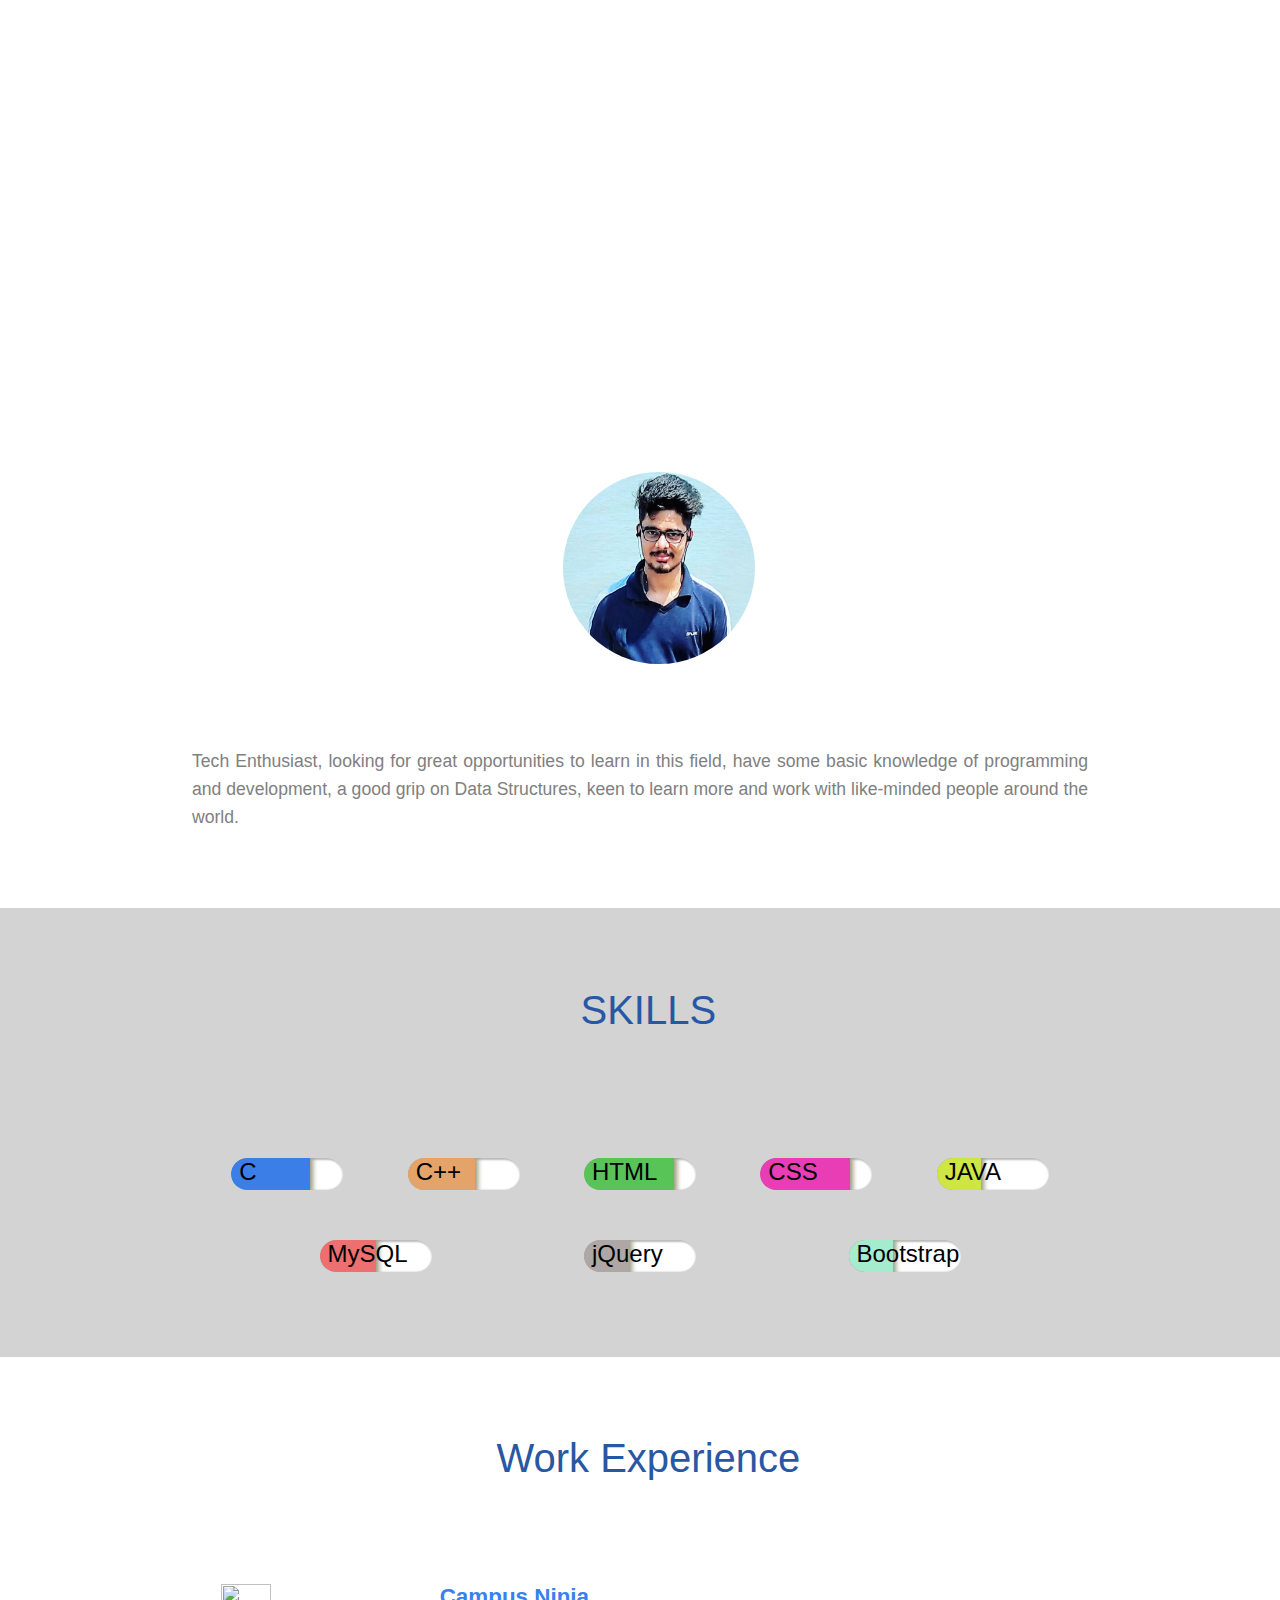
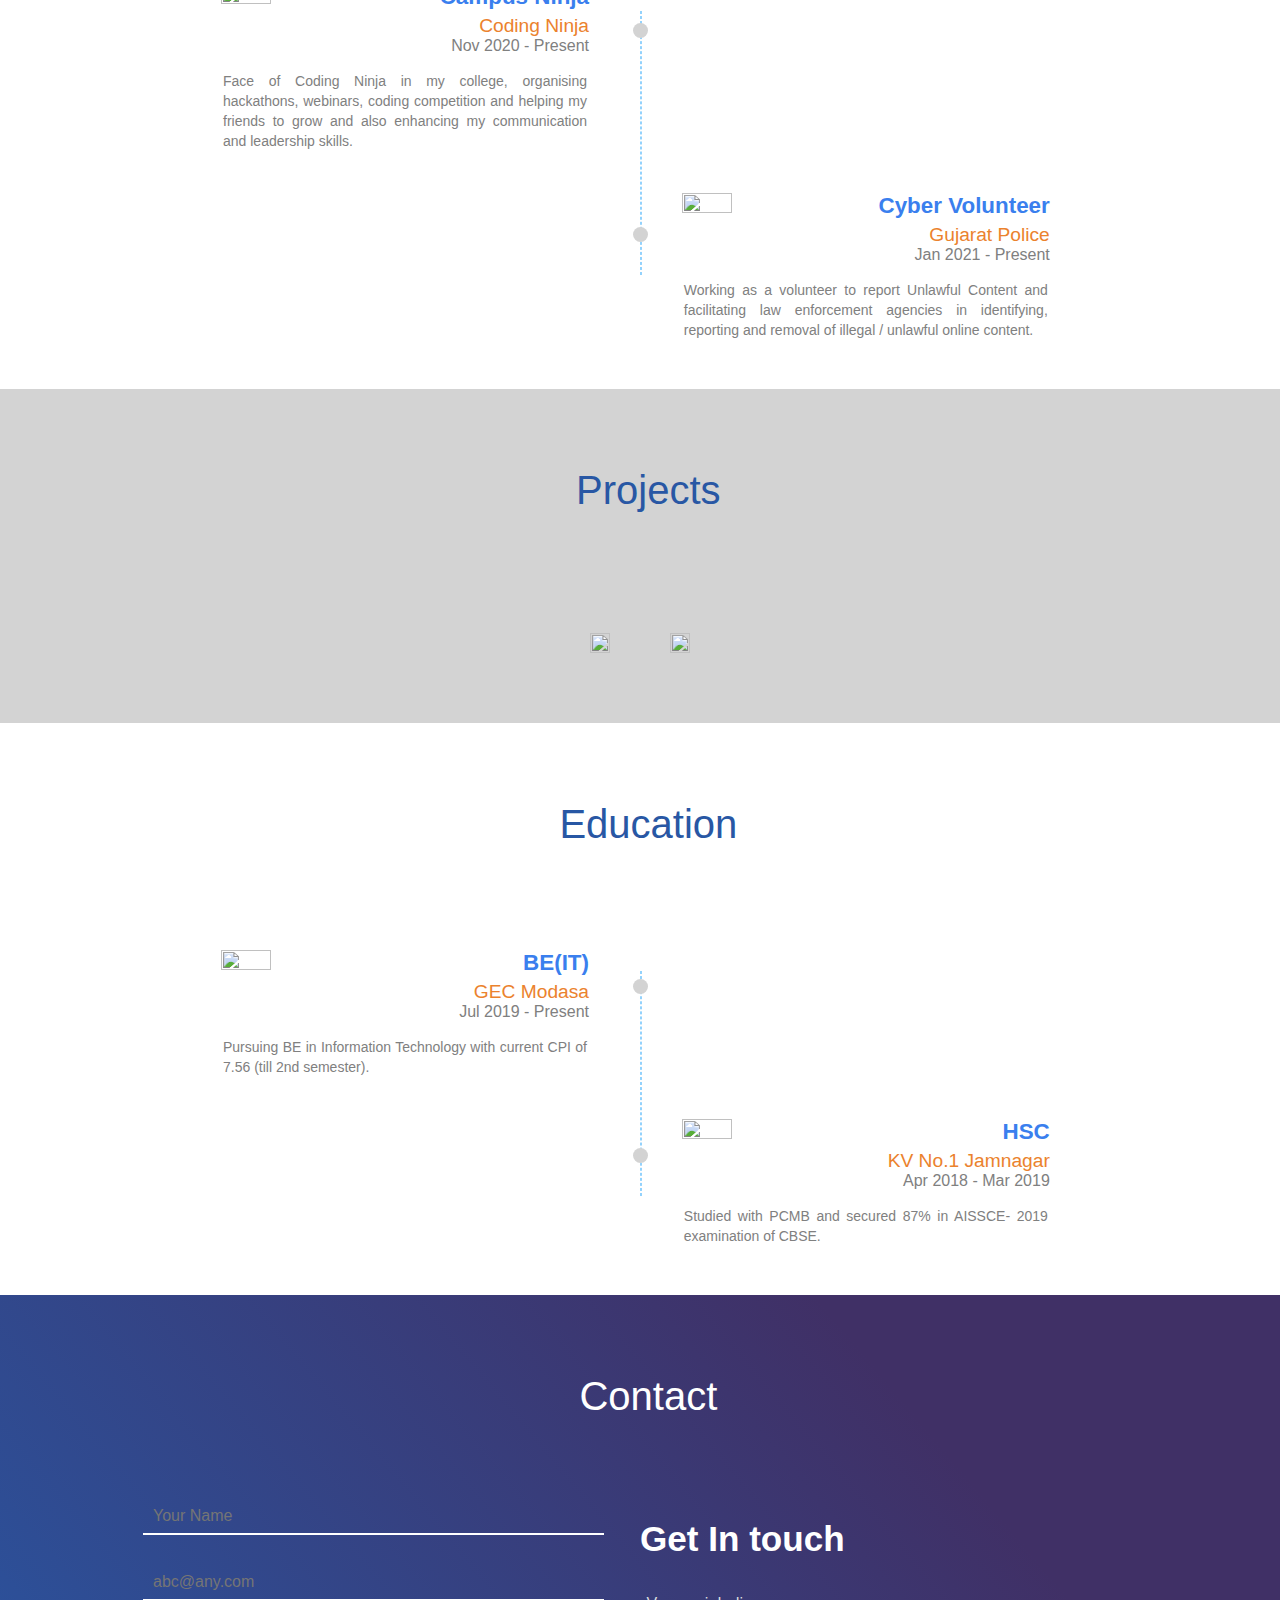
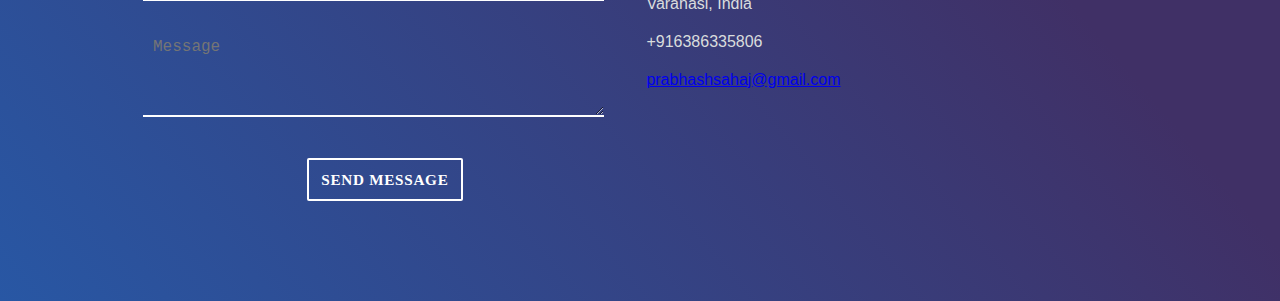
==== commit d583b767: "Update index.html" ====
--- a/index.html
+++ b/index.html
@@ -359,7 +359,7 @@
                     </div>
                     <div class="my-details-info-container">
                         <i class="far fa-envelope"></i>
-                        <span>prabhashsahaj@gmail.com</span>
+                        <a href="mailto:prabhashsahaj@gmail.com"><span>prabhashsahaj@gmail.com</span></a>
                     </div>
                 </div>
             </div>
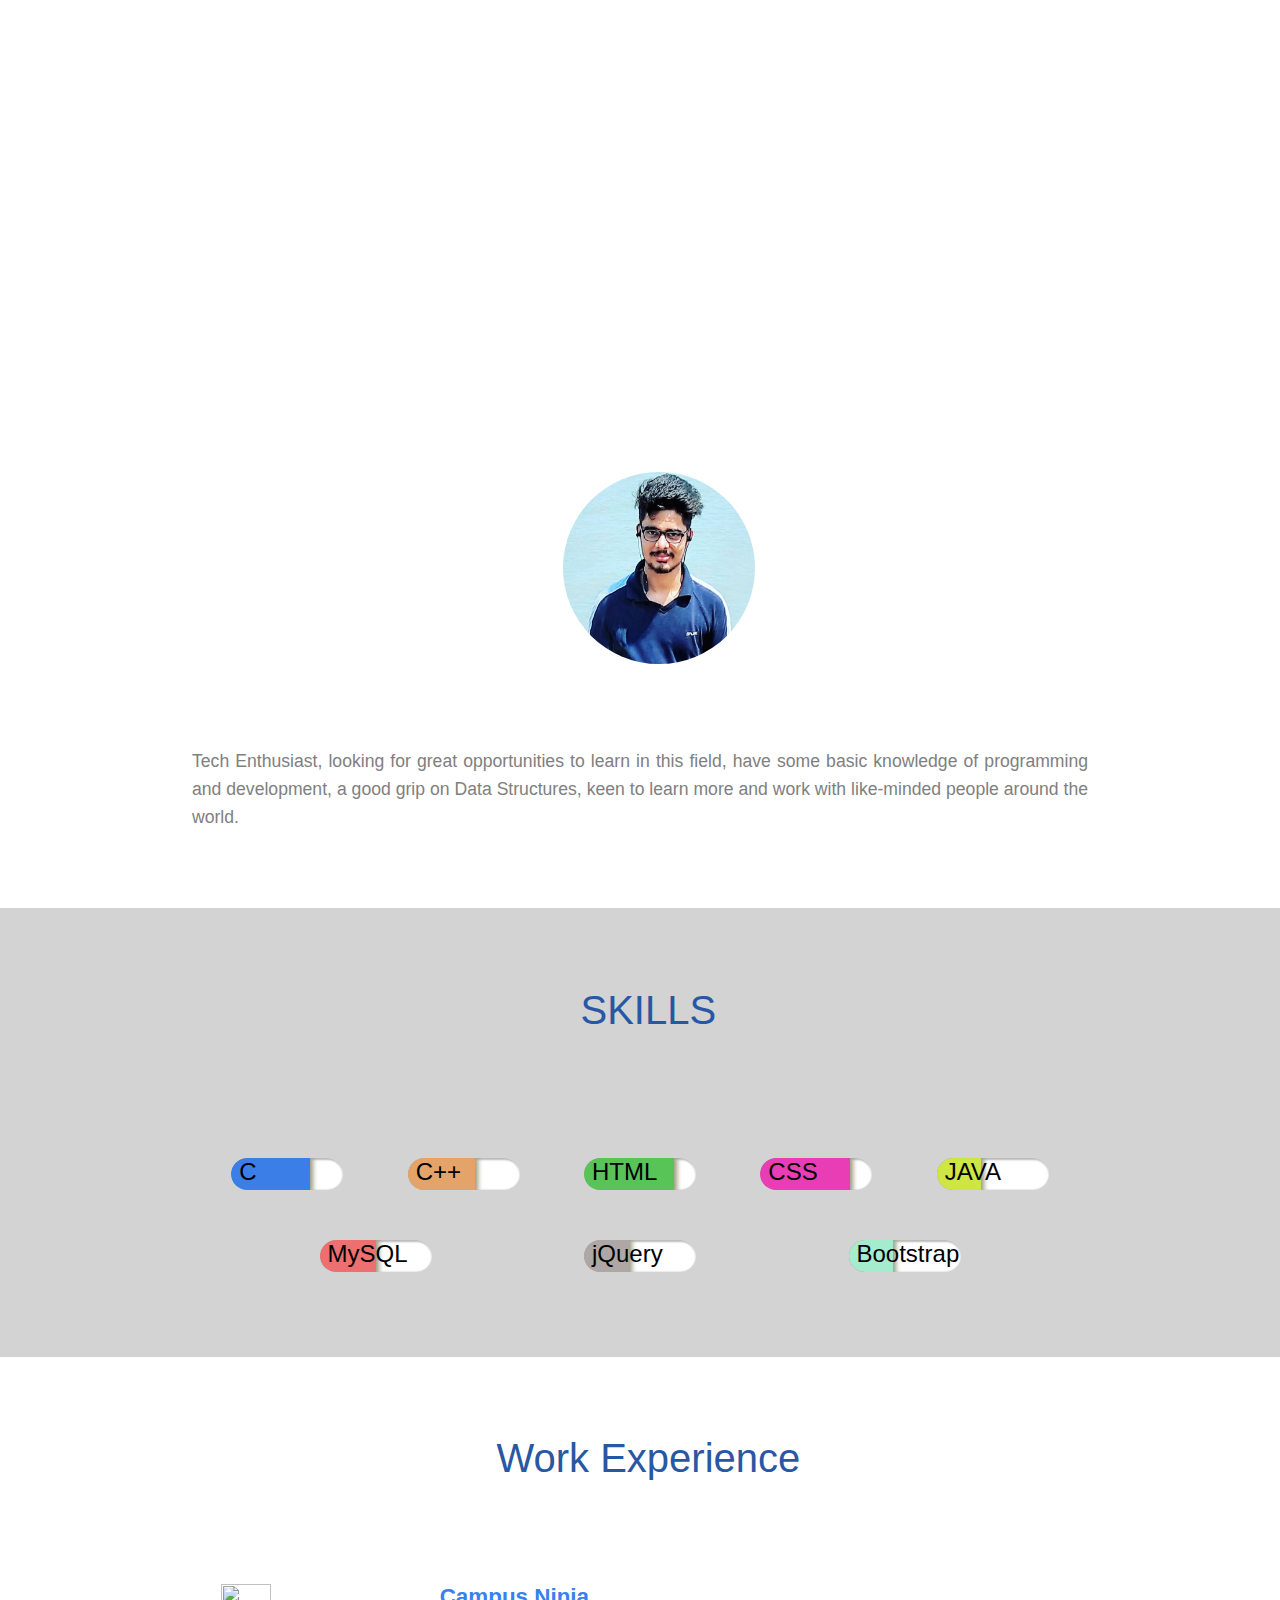
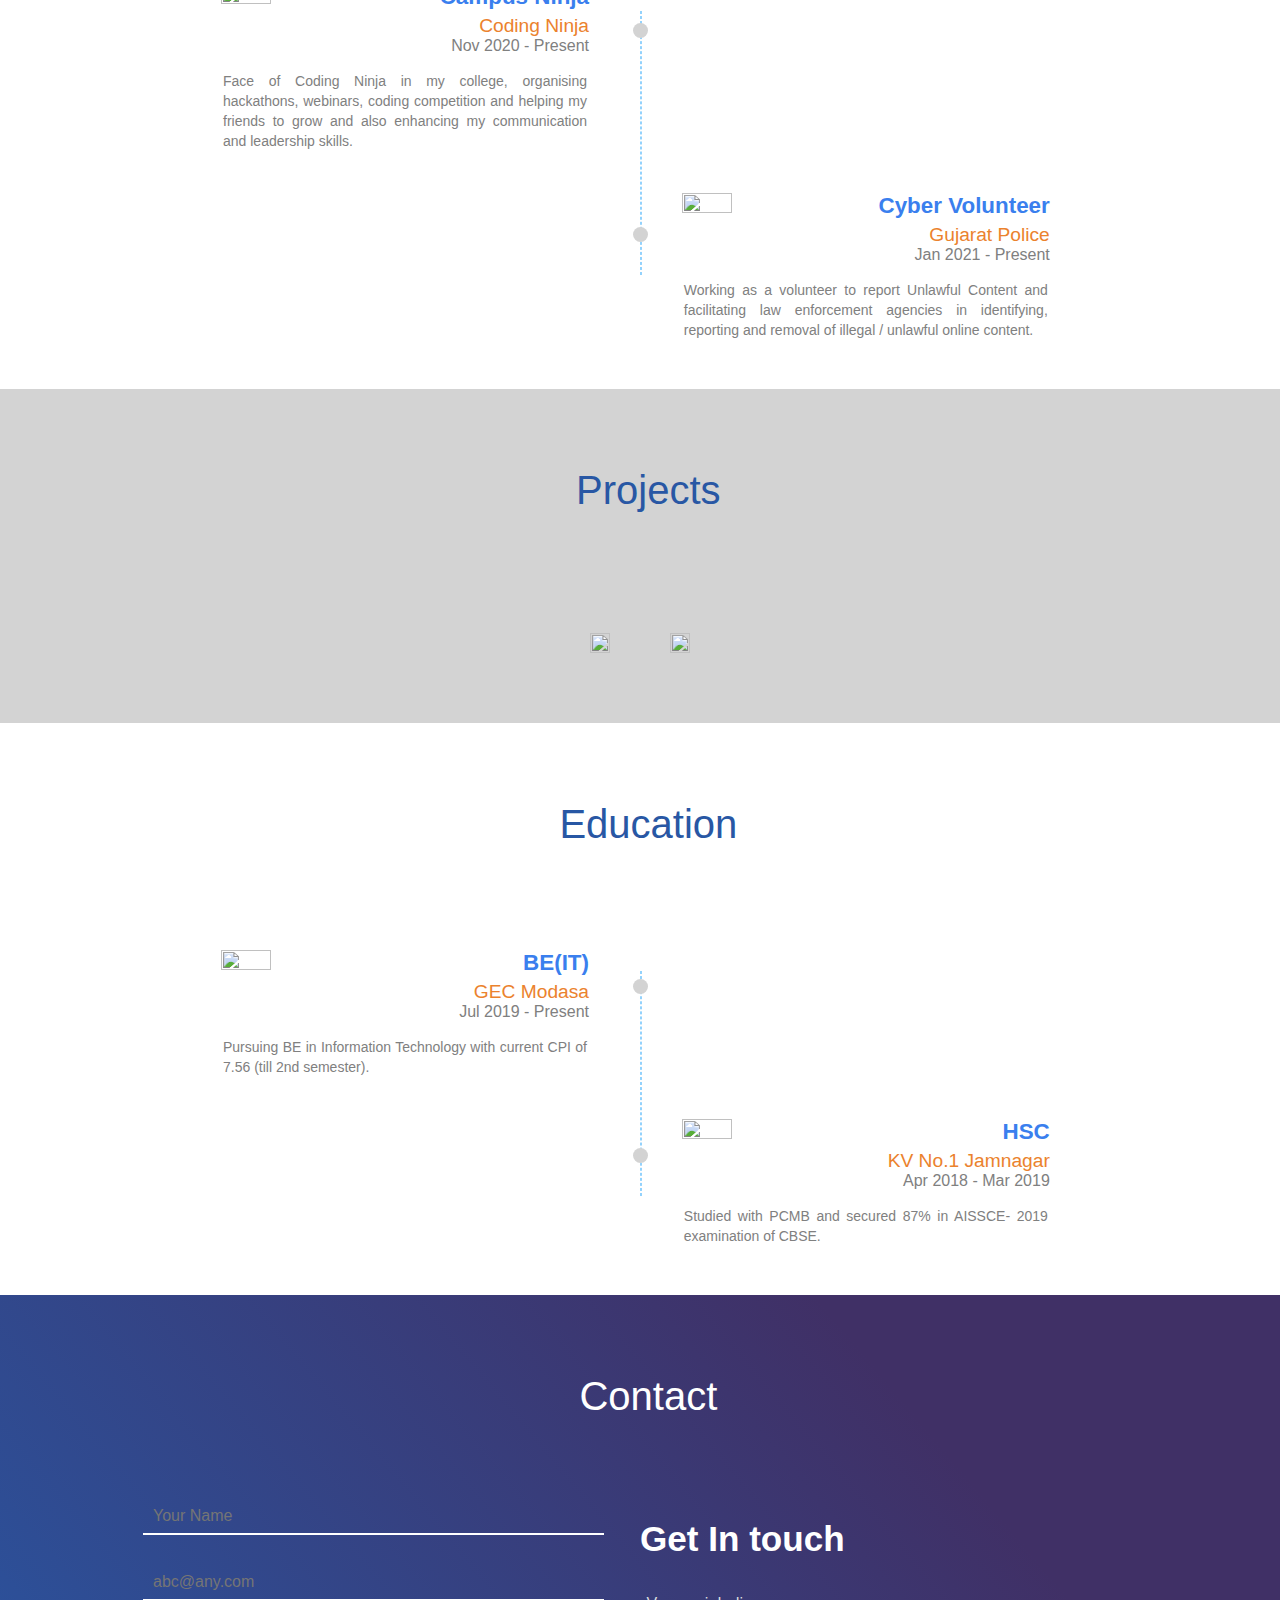
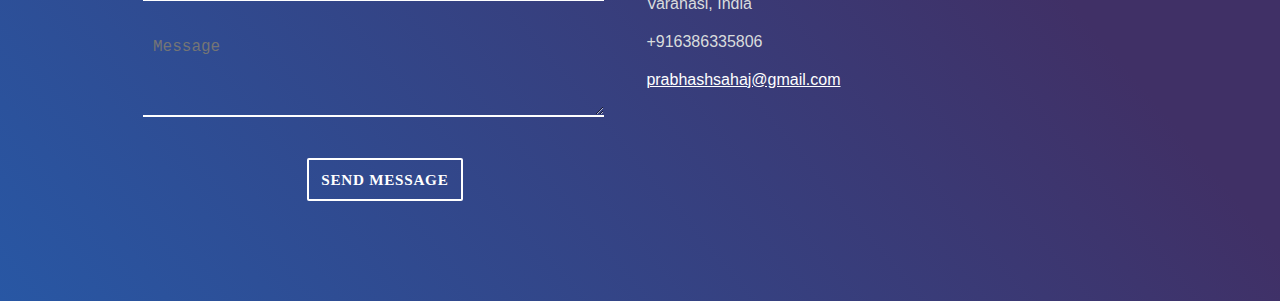
==== commit 8ca9cd6e: "Update index.html" ====
--- a/index.html
+++ b/index.html
@@ -359,7 +359,7 @@
                     </div>
                     <div class="my-details-info-container">
                         <i class="far fa-envelope"></i>
-                        <a href="mailto:prabhashsahaj@gmail.com"><span>prabhashsahaj@gmail.com</span></a>
+                        <a href="mailto:prabhashsahaj@gmail.com" style="color: white;"><span>prabhashsahaj@gmail.com</span></a>
                     </div>
                 </div>
             </div>
